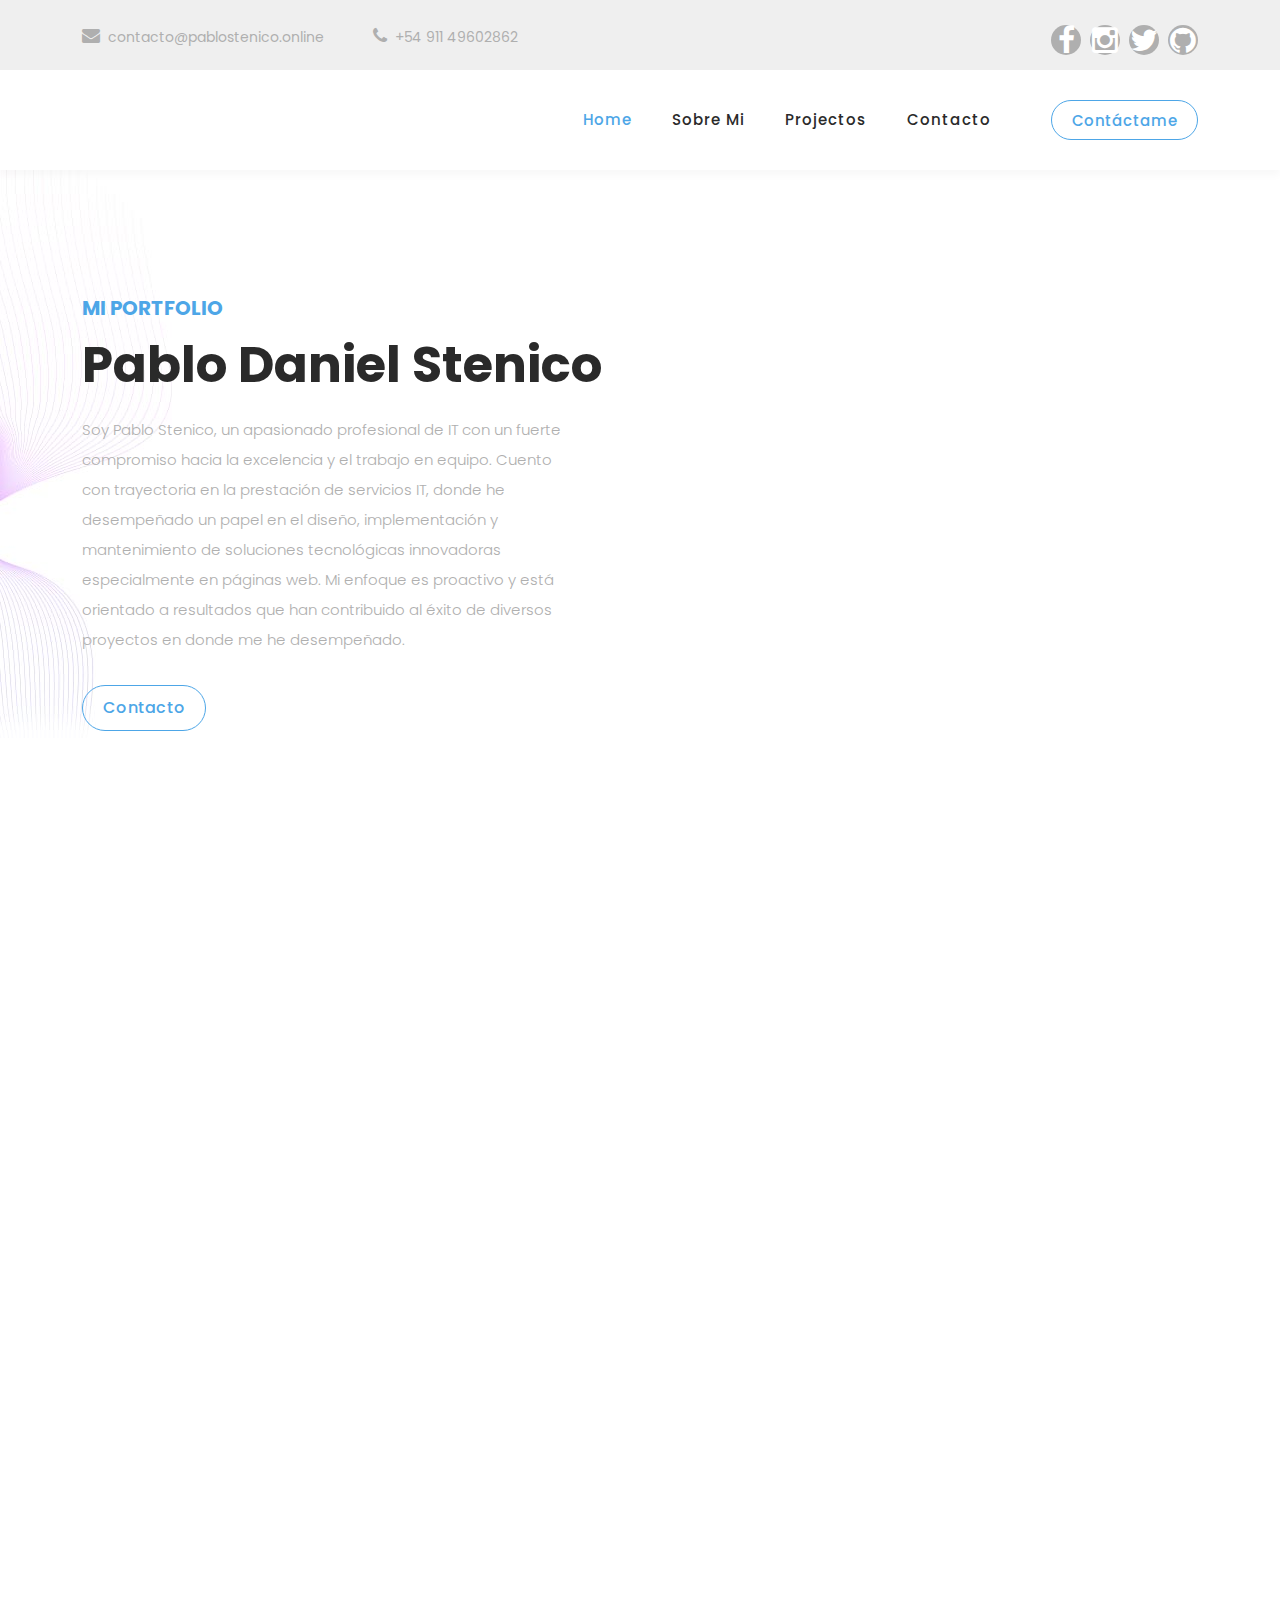
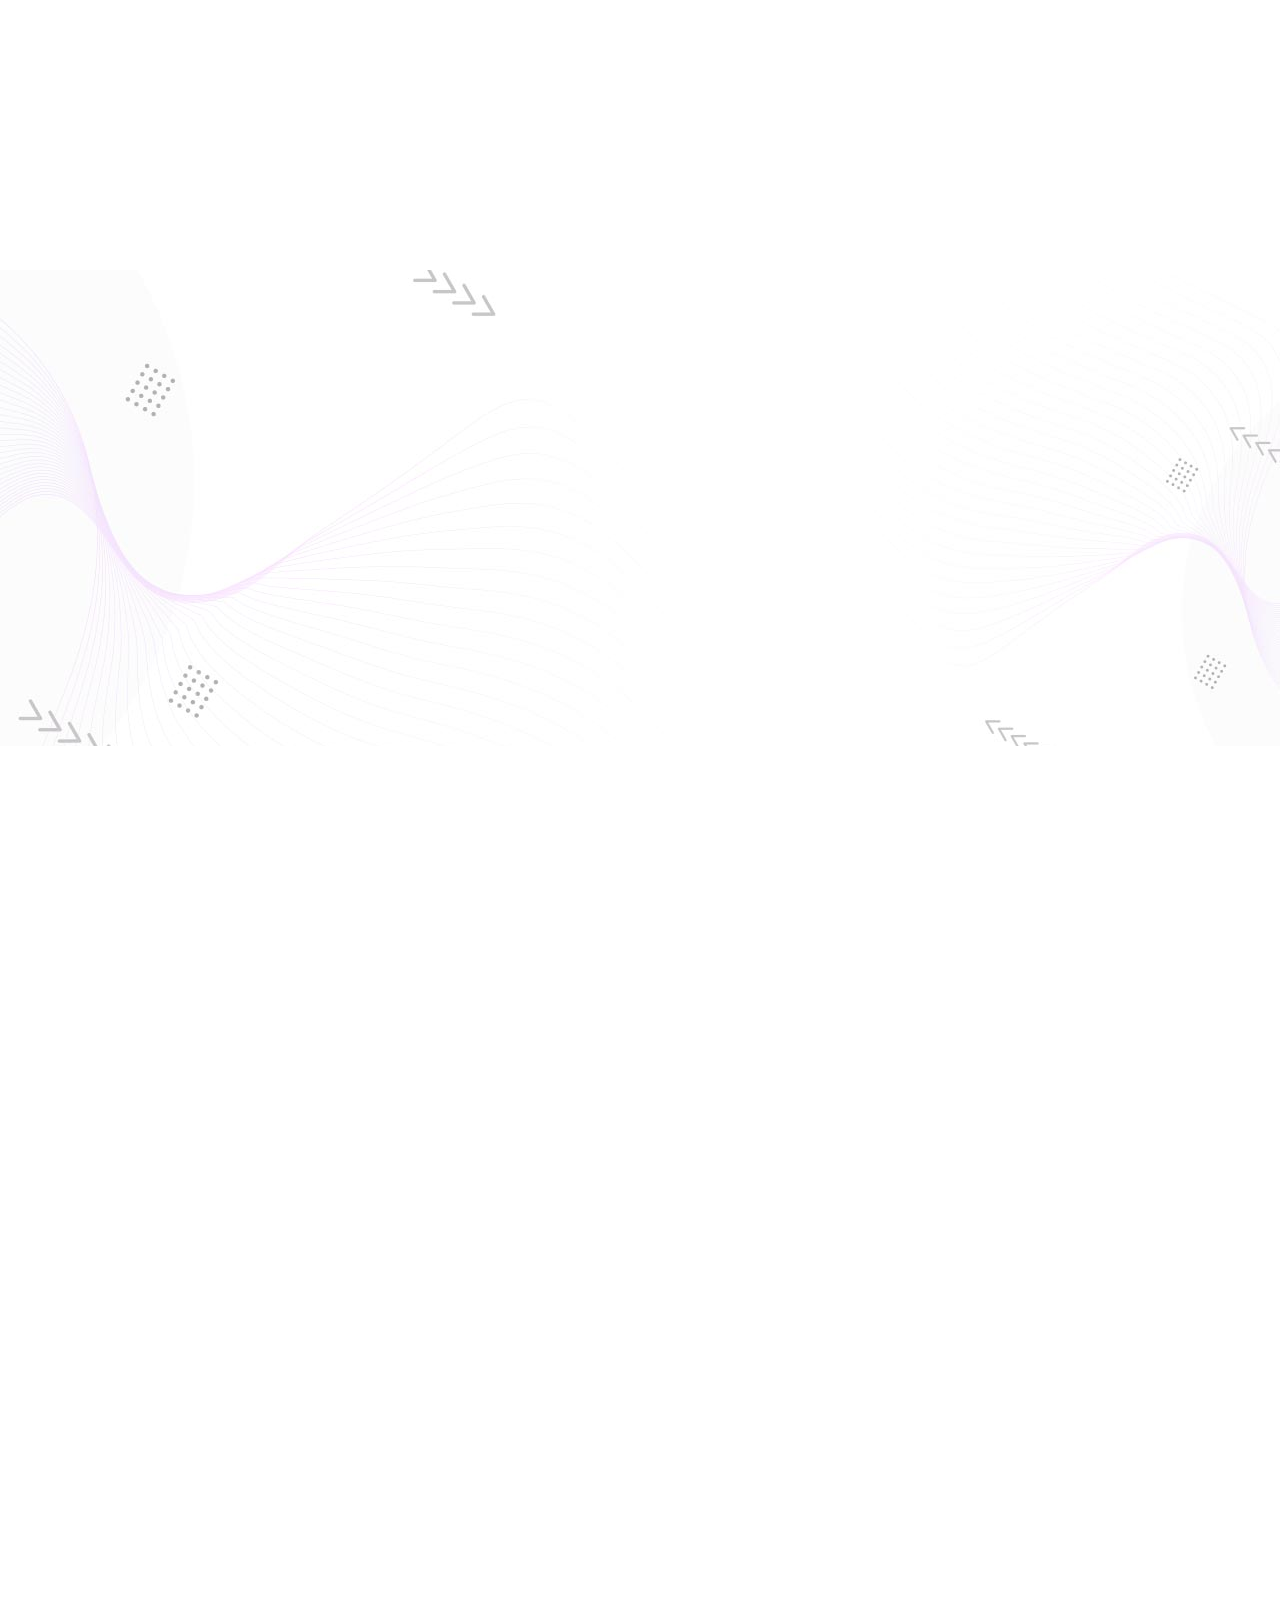
==== index.html @ 7409f614 "Update index.html" ====
<!DOCTYPE html>
<html lang="en">

  <head>

    <meta charset="UTF-8">
    <meta name="viewport" content="width=device-width, initial-scale=1, shrink-to-fit=no">
    <meta name="description" content="">
    <meta name="author" content="">
    <link rel="preconnect" href="https://fonts.googleapis.com">
    <link rel="preconnect" href="https://fonts.gstatic.com" crossorigin>
    <link href="https://fonts.googleapis.com/css2?family=Poppins:wght@100;200;300;400;500;600;700;800;900&display=swap" rel="stylesheet">

    <title>pablostenico.online</title>

    <!-- Bootstrap core CSS -->
    <link href="vendor/bootstrap/css/bootstrap.min.css" rel="stylesheet">


    <!-- Additional CSS Files -->
    <link rel="stylesheet" href="assets/css/fontawesome.css">
    <link rel="stylesheet" href="assets/css/templatemo-digimedia-v3.css">
    <link rel="stylesheet" href="assets/css/animated.css">
    <link rel="stylesheet" href="assets/css/owl.css">
<!--

TemplateMo 568 DigiMedia

https://templatemo.com/tm-568-digimedia

-->
  </head>

<body>

  <!-- ***** Preloader Start ***** -->
  <div id="js-preloader" class="js-preloader">
    <div class="preloader-inner">
      <span class="dot"></span>
      <div class="dots">
        <span></span>
        <span></span>
        <span></span>
      </div>
    </div>
  </div>
  <!-- ***** Preloader End ***** -->

  <!-- Pre-header Starts -->
  <div class="pre-header">
    <div class="container">
      <div class="row">
        <div class="col-lg-8 col-sm-8 col-7">
          <ul class="info">
            <li><a href="#"><i class="fa fa-envelope"></i>contacto@pablostenico.online</a></li>
            <li><a href="#"><i class="fa fa-phone"></i>+54 911 49602862</a></li>
          </ul>
        </div>
        <div class="col-lg-4 col-sm-4 col-5">
          <ul class="social-media">
            <li><a href="https://www.facebook.com/PABLODSTENICO/"><i class="fa fa-facebook"></i></a></li>
            <li><a href="https://www.instagram.com/pablodstenico/"><i class="fa fa-instagram"></i></a></li>
            <li><a href="https://x.com/StenicoPablo"><i class="fa fa-twitter"></i></a></li>
            <li><a href="https://github.com/PDHACK"><i class="fa fa-github"></i></a></li>
          </ul>
        </div>
      </div>
    </div>
  </div>
  <!-- Pre-header End -->

  <!-- ***** Header Area Start ***** -->
  <header class="header-area header-sticky wow slideInDown" data-wow-duration="0.75s" data-wow-delay="0s">
    <div class="container">
      <div class="row">
        <div class="col-12">
          <nav class="main-nav">
            <!-- ***** Logo Start ***** -->
            <a href="index.html" class="logo">
              <img src="" alt="">
            </a>
            <!-- ***** Logo End ***** -->
            <!-- ***** Menu Start ***** -->
            <ul class="nav">
              <li class="scroll-to-section"><a href="#top" class="active">Home</a></li>
              <li class="scroll-to-section"><a href="#about">Sobre mi</a></li>
              <li class="scroll-to-section"><a href="#portfolio">Projectos</a></li>
              <li class="scroll-to-section"><a href="#contact">Contacto</a></li> 
              <li class="scroll-to-section"><div class="border-first-button"><a href="#contact">Contáctame</a></div></li> 
            </ul>        
            <a class='menu-trigger'>
                <span>Menu</span>
            </a>
            <!-- ***** Menu End ***** -->
          </nav>
        </div>
      </div>
    </div>
  </header>
  <!-- ***** Header Area End ***** -->

  <div class="main-banner wow fadeIn" id="top" data-wow-duration="1s" data-wow-delay="0.5s">
    <div class="container">
      <div class="row">
        <div class="col-lg-12">
          <div class="row">
            <div class="col-lg-6 align-self-center">
              <div class="left-content show-up header-text wow fadeInLeft" data-wow-duration="1s" data-wow-delay="1s">
                <div class="row">
                  <div class="col-lg-12">
                    <h6>Mi Portfolio</h6>
                    <h2>Pablo Daniel Stenico</h2>
                    <p>Soy Pablo Stenico, un apasionado profesional de IT con un fuerte compromiso  hacia la excelencia y el trabajo en equipo. 
                      Cuento con trayectoria en la prestación de servicios IT, donde he desempeñado un  papel en el diseño, implementación y mantenimiento de soluciones tecnológicas innovadoras  especialmente en páginas web. Mi enfoque es proactivo y está orientado a resultados que han  contribuido al éxito de diversos proyectos en donde me he desempeñado. </p>
                  </div>
                  <div class="col-lg-12">
                    <div class="border-first-button scroll-to-section">
                      <a href="#contact">Contacto</a>
                    </div>
                  </div>
                </div>
              </div>
            </div>
            <div class="col-lg-6">
              <div class="right-image wow fadeInRight" data-wow-duration="1s" data-wow-delay="0.5s">
                <img src="https://startstenico.com/wp-content/uploads/2025/04/Designer-1.png" alt="">
              </div>
            </div>
          </div>
        </div>
      </div>
    </div>
  </div>

  <div id="about" class="about section">
    <div class="container">
      <div class="row">
        <div class="col-lg-12">
          <div class="row">
            <div class="col-lg-6">
              <div class="about-left-image  wow fadeInLeft" data-wow-duration="1s" data-wow-delay="0.5s">
                <img src="assets/images/about-dec-v3.png" alt="">
              </div>
            </div>
            <div class="col-lg-6 align-self-center  wow fadeInRight" data-wow-duration="1s" data-wow-delay="0.5s">
              <div class="about-right-content">
                <div class="section-heading">
                  <h6>Sobre mi</h6>
                  <h4>Mis Fortalezas <em>son</em></h4>
                  <div class="line-dec"></div>
                </div>
                <p>Me considero un jugador de equipo dedicado y colaborador. Disfruto trabajando en  entornos donde la diversidad de habilidades se combina para lograr objetivos comunes. Creo firmemente en la importancia de la comunicación abierta y la colaboración para  alcanzar el éxito colectivo. </p>
                <div class="row">
                  <div class="col-lg-4 col-sm-4">
                    <div class="skill-item first-skill-item wow fadeIn" data-wow-duration="1s" data-wow-delay="0s">
                      <div class="progress" data-percentage="90">
                        <span class="progress-left">
                          <span class="progress-bar"></span>
                        </span>
                        <span class="progress-right">
                          <span class="progress-bar"></span>
                        </span>
                        <div class="progress-value">
                          <div>
                            99%<br>
                            <span>WordPress</span>
                          </div>
                        </div>
                      </div>
                    </div>
                  </div>
                  <div class="col-lg-4 col-sm-4">
                    <div class="skill-item second-skill-item wow fadeIn" data-wow-duration="1s" data-wow-delay="0s">
                      <div class="progress" data-percentage="80">
                        <span class="progress-left">
                          <span class="progress-bar"></span>
                        </span>
                        <span class="progress-right">
                          <span class="progress-bar"></span>
                        </span>
                        <div class="progress-value">
                          <div>
                            70%<br>
                            <span>Microsoft 365</span>
                          </div>
                        </div>
                      </div>
                    </div>
                  </div>
                  <div class="col-lg-4 col-sm-4">
                    <div class="skill-item third-skill-item wow fadeIn" data-wow-duration="1s" data-wow-delay="0s">
                      <div class="progress" data-percentage="80">
                        <span class="progress-left">
                          <span class="progress-bar"></span>
                        </span>
                        <span class="progress-right">
                          <span class="progress-bar"></span>
                        </span>
                        <div class="progress-value">
                          <div>
                            70%<br>
                            <span>Linux-Windows</span>
                          </div>
                        </div>
                      </div>
                    </div>
                  </div>
                </div> 
              </div>
            </div>
          </div>
        </div>
      </div>
    </div>
  </div>

                <div class="row">
                  <div class="col-lg-4 col-sm-4">
                    <div class="skill-item first-skill-item wow fadeIn" data-wow-duration="1s" data-wow-delay="0s">
                      <div class="progress" data-percentage="90">
                        <span class="progress-left">
                          <span class="progress-bar"></span>
                        </span>
                        <span class="progress-right">
                          <span class="progress-bar"></span>
                        </span>
                        <div class="progress-value">
                          <div>
                            99%<br>
                            <span>WordPress</span>
                          </div>
                        </div>
                      </div>
                    </div>
                  </div>
                  <div class="col-lg-4 col-sm-4">
                    <div class="skill-item second-skill-item wow fadeIn" data-wow-duration="1s" data-wow-delay="0s">
                      <div class="progress" data-percentage="80">
                        <span class="progress-left">
                          <span class="progress-bar"></span>
                        </span>
                        <span class="progress-right">
                          <span class="progress-bar"></span>
                        </span>
                        <div class="progress-value">
                          <div>
                            70%<br>
                            <span>Microsoft 365</span>
                          </div>
                        </div>
                      </div>
                    </div>
                  </div>
                  <div class="col-lg-4 col-sm-4">
                    <div class="skill-item third-skill-item wow fadeIn" data-wow-duration="1s" data-wow-delay="0s">
                      <div class="progress" data-percentage="80">
                        <span class="progress-left">
                          <span class="progress-bar"></span>
                        </span>
                        <span class="progress-right">
                          <span class="progress-bar"></span>
                        </span>
                        <div class="progress-value">
                          <div>
                            70%<br>
                            <span>Linux-Windows</span>
                          </div>
                        </div>
                      </div>
                    </div>
                  </div>
                </div> 
              </div>
            </div>
          </div>
        </div>
      </div>
    </div>
  </div>

      <div class="row">
                  <div class="col-lg-4 col-sm-4">
                    <div class="skill-item first-skill-item wow fadeIn" data-wow-duration="1s" data-wow-delay="0s">
                      <div class="progress" data-percentage="90">
                        <span class="progress-left">
                          <span class="progress-bar"></span>
                        </span>
                        <span class="progress-right">
                          <span class="progress-bar"></span>
                        </span>
                        <div class="progress-value">
                          <div>
                            99%<br>
                            <span>WordPress</span>
                          </div>
                        </div>
                      </div>
                    </div>
                  </div>
                  <div class="col-lg-4 col-sm-4">
                    <div class="skill-item second-skill-item wow fadeIn" data-wow-duration="1s" data-wow-delay="0s">
                      <div class="progress" data-percentage="80">
                        <span class="progress-left">
                          <span class="progress-bar"></span>
                        </span>
                        <span class="progress-right">
                          <span class="progress-bar"></span>
                        </span>
                        <div class="progress-value">
                          <div>
                            70%<br>
                            <span>Microsoft 365</span>
                          </div>
                        </div>
                      </div>
                    </div>
                  </div>
                  <div class="col-lg-4 col-sm-4">
                    <div class="skill-item third-skill-item wow fadeIn" data-wow-duration="1s" data-wow-delay="0s">
                      <div class="progress" data-percentage="80">
                        <span class="progress-left">
                          <span class="progress-bar"></span>
                        </span>
                        <span class="progress-right">
                          <span class="progress-bar"></span>
                        </span>
                        <div class="progress-value">
                          <div>
                            70%<br>
                            <span>Linux-Windows</span>
                          </div>
                        </div>
                      </div>
                    </div>
                  </div>
                </div> 
              </div>
            </div>
          </div>
        </div>
      </div>
    </div>
  </div>
  
  <div id="portfolio" class="our-portfolio section">
    <div class="container">
      <div class="row">
        <div class="col-lg-5">
          <div class="section-heading wow fadeInLeft" data-wow-duration="1s" data-wow-delay="0.3s">
            <h6>Mi Portfolio</h6>
            <h4>Ver mis Proyectos <em>Recientes</em></h4>
            <div class="line-dec"></div>
          </div>
        </div>
      </div>
    </div>
    <div class="container-fluid wow fadeIn" data-wow-duration="1s" data-wow-delay="0.7s">
      <div class="row">
        <div class="col-lg-12">
          <div class="loop owl-carousel">
            <div class="item">
              <a href="https://elalmendro.org.ar/">
                <div class="portfolio-item">
                <div class="thumb">
                  <img src="https://elalmendro.org.ar/wp-content/uploads/2024/08/logo-EL-ALMENDRO-1536x873.png" alt="">
                </div>
                <div class="down-content">
                  <h4>Website</h4>
                  <span>Asociacion Civil</span>
                </div>
              </div>
              </a>  
            </div>
            <div class="item">
              <a href="https://hostone.xyz/">
                <div class="portfolio-item">
                <div class="thumb">
                  <img src="https://hostone.xyz/wp-content/uploads/2024/11/HOST-ONE-1.png" alt="">
                </div>
                <div class="down-content">
                  <h4>Website </h4>
                  <span>Servicios de Hosting</span>
                </div>
              </div>
              </a>  
            </div>
            <div class="item">
              <a href="https://startstenico.online/apachaweb/">
                <div class="portfolio-item">
                <div class="thumb">
                  <img src="https://startstenico.online/apachaweb/wp-content/uploads/2024/07/galeria_Pagina_01-1024x576.png" alt="">
                </div>
                <div class="down-content">
                  <h4>Website </h4>
                  <span>Tienda Virtual</span>
                </div>
              </div>
              </a>  
            </div>
            <div class="item">
              <a href="https://n7audiovisual.com.ar/">
                <div class="portfolio-item">
                <div class="thumb">
                  <img src="https://n7audiovisual.com.ar/wp-content/uploads/2025/02/logo-N7Vestorizado-FONDO-1536x1536.png" alt="">
                </div>
                <div class="down-content">
                  <h4>Website </h4>
                  <span>Eventos Sociales</span>
                </div>
              </div>
              </a>  
            </div>
            <div class="item">
              <a href="https://startstenico.com/">
                <div class="portfolio-item">
                <div class="thumb">
                  <img src="https://startstenico.com/wp-content/uploads/2024/11/STARTSTENICO-2.png" alt="">
                </div>
                <div class="down-content">
                  <h4>Website </h4>
                  <span>Tienda Virtual</span>
                </div>
              </div>
              </a>  
            </div>
          </div>
        </div>
      </div>
    </div>
  </div>
  <div id="contact" class="contact-us section">
    <div class="container">
      <div class="row">
        <div class="col-lg-6 offset-lg-3">
          <div class="section-heading wow fadeIn" data-wow-duration="1s" data-wow-delay="0.5s">
            <h6>Contáctame</h6>
            <h4>Tu consulta es siempre <em>bienvenida</em></h4>
            <div class="line-dec"></div>
          </div>
        </div>
        <div class="col-lg-12 wow fadeInUp" data-wow-duration="0.5s" data-wow-delay="0.25s">
          <form id="contact" action="" method="post">
            <div class="row">
              <div class="col-lg-12">
                <div class="contact-dec">
                  <img src="assets/images/contact-dec-v3.png" alt="">
                </div>
              </div>
              <div class="col-lg-5">
                <div id="map">
                  <iframe src="https://www.google.com/maps/embed?pb=!1m18!1m12!1m3!1d3283.395300800193!2d-58.45884902587971!3d-34.61944949852403!2m3!1f0!2f0!3f0!3m2!1i1024!2i768!4f13.1!3m3!1m2!1s0x95bcca228c86b197%3A0x4401d815d18a0d23!2sAlmte.%20F.J.%20Segu%C3%AD%20475%2C%20C1406BRE%20Cdad.%20Aut%C3%B3noma%20de%20Buenos%20Aires!5e0!3m2!1ses!2sar!4v1743805293878!5m2!1ses!2sar" width="400" height="300" style="border:0;" allowfullscreen="" loading="lazy" referrerpolicy="no-referrer-when-downgrade"></iframe></iframe>
                </div>
              </div>
              <div class="col-lg-7">
                <div class="fill-form">
                  <div class="row">
                    <div class="col-lg-4">
                      <div class="info-post">
                        <div class="icon">
                          <img src="assets/images/phone-icon.png" alt="">
                          <a href="#">+54 911 4960 2862</a>
                        </div>
                      </div>
                    </div>
                    <div class="col-lg-4">
                      <div class="info-post">
                        <div class="icon">
                          <img src="assets/images/email-icon.png" alt="">
                          <a href="mailto:contacto@pablostenico.online">contacto@
                            <br>pablostenico.online</a>
                        </div>
                      </div>
                    </div>
                    <div class="col-lg-4">
                      <div class="info-post">
                        <div class="icon">
                          <img src="assets/images/location-icon.png" alt="">
                          <a href="https://maps.app.goo.gl/oarnZTi8eMYFE1k69">Seguí 475</a>
                        </div>
                      </div>
                    </div>
                  </div>
                </div>
              </div>
            </div>

  <footer>
    <div class="container">
      <div class="row">
        <div class="col-lg-12">
          <p>Copyright © 2025 pablostenico.online All Rights Reserved. 
          <br>Design: <a href="https://hostone.xyz" target="_parent" title="free css templates">HOSTONE.XYZ</a></p>
        </div>
      </div>
    </div>
  </footer>


  <!-- Scripts -->
  <script src="vendor/jquery/jquery.min.js"></script>
  <script src="vendor/bootstrap/js/bootstrap.bundle.min.js"></script>
  <script src="assets/js/owl-carousel.js"></script>
  <script src="assets/js/animation.js"></script>
  <script src="assets/js/imagesloaded.js"></script>
  <script src="assets/js/custom.js"></script>

</body>
</html>
---- assets/css/templatemo-digimedia-v3.css ----
/*

TemplateMo 568 DigiMedia

https://templatemo.com/tm-568-digimedia

*/

/* ---------------------------------------------
Table of contents
------------------------------------------------
01. font & reset css
02. reset
03. global styles
04. header
05. banner
06. features
07. testimonials
08. contact
09. footer
10. preloader
11. search
12. portfolio

--------------------------------------------- */
/* 
---------------------------------------------
font & reset css
--------------------------------------------- 
*/
/* 
---------------------------------------------
reset
--------------------------------------------- 
*/
html, body, div, span, applet, object, iframe, h1, h2, h3, h4, h5, h6, p, blockquote, div
pre, a, abbr, acronym, address, big, cite, code, del, dfn, em, font, img, ins, kbd, q,
s, samp, small, strike, strong, sub, sup, tt, var, b, u, i, center, dl, dt, dd, ol, ul, li,
figure, header, nav, section, article, aside, footer, figcaption {
  margin: 0;
  padding: 0;
  border: 0;
  outline: 0;
}

/* clear fix */
.grid:after {
  content: '';
  display: block;
  clear: both;
}

/* ---- .grid-item ---- */

.grid-sizer,
.grid-item {
  width: 50%;
}

.grid-item {
  float: left;
}

.grid-item img {
  display: block;
  max-width: 100%;
}

.clearfix:after {
  content: ".";
  display: block;
  clear: both;
  visibility: hidden;
  line-height: 0;
  height: 0;
}

.clearfix {
  display: inline-block;
}

html[xmlns] .clearfix {
  display: block;
}

* html .clearfix {
  height: 1%;
}

ul, li {
  padding: 0;
  margin: 0;
  list-style: none;
}

header, nav, section, article, aside, footer, hgroup {
  display: block;
}

* {
  box-sizing: border-box;
}

html, body {
  font-family: 'Poppins', sans-serif;
  font-weight: 400;
  background-color: #fff;
  -ms-text-size-adjust: 100%;
  -webkit-font-smoothing: antialiased;
  -moz-osx-font-smoothing: grayscale;
}

a {
  text-decoration: none !important;
}

h1, h2, h3, h4, h5, h6 {
  margin-top: 0px;
  margin-bottom: 0px;
}

ul {
  margin-bottom: 0px;
}

p {
  font-size: 15px;
  line-height: 30px;
  font-weight: 300;
  color: #afafaf;
}

img {
  width: 100%;
  overflow: hidden;
}

/* 
---------------------------------------------
global styles
--------------------------------------------- 
*/
html,
body {
  background: #fff;
  font-family: 'Poppins', sans-serif;
}

::selection {
  background: #4da6e7;
  color: #fff !important;
}

::-moz-selection {
  background: #4da6e7;
  color: #fff !important;
}

@media (max-width: 991px) {
  html, body {
    overflow-x: hidden;
  }
  .mobile-top-fix {
    margin-top: 30px;
    margin-bottom: 0px;
  }
  .mobile-bottom-fix {
    margin-bottom: 30px;
  }
  .mobile-bottom-fix-big {
    margin-bottom: 60px;
  }
}

.page-section {
  margin-top: 120px;
}

.section-heading {
  position: relative;
  z-index: 2;
}

.section-heading h6 {
  font-size: 15px;
  font-weight: 700;
  color: #4da6e7;
  text-transform: uppercase;
  margin-bottom: 15px;
}

.section-heading h4 {
  color: #2a2a2a;
  font-size: 35px;
  font-weight: 700;
  text-transform: capitalize;
  margin-bottom: 25px;
}

.section-heading h4 em {
  font-style: normal;
  color: #4da6e7;
}

.section-heading .line-dec {
  width: 50px;
  height: 2px;
  background-color: #4da6e7;
}

.border-first-button a {
  display: inline-block !important;
  padding: 10px 20px !important;
  color: #4da6e7 !important;
  border: 1px solid #4da6e7 !important;
  border-radius: 23px;
  font-weight: 500 !important;
  letter-spacing: 0.3px !important;
  transition: all .5s;
}

.border-first-button a:hover {
  background-color: #4da6e7;
  color: #fff !important;
}



/* 
---------------------------------------------
header
--------------------------------------------- 
*/

.pre-header {
  background-color: #efefef;
  height: 70px;
  padding: 25px 0px;
}

.pre-header ul li {
  display: inline-block;
}

.pre-header ul.info li {
  margin-right: 45px;
}

.pre-header ul.info li a {
  color: #afafaf;
  font-size: 14px;
  transition: all .3s;
}

.pre-header ul.info li a:hover {
  color: #4da6e7;
}

.pre-header ul.info li a i {
  font-size: 18px;
  margin-right: 8px;
}

.pre-header ul.social-media {
  text-align: right;
}

.pre-header ul.social-media li {
  margin-left: 5px;
}

.pre-header ul.social-media li a {
  background-color: #afafaf;
  color: #fff;
  display: inline-block;
  width: 30px;
  height: 30px;
  line-height: 30px;
  text-align: center;
  border-radius: 50%;
  font-size: 30px;
  transition: all .3s;
}

.pre-header ul.social-media li a:hover {
  background-color: #4da6e7;
}

.background-header {
  background-color: #fff!important;
  height: 80px!important;
  position: fixed!important;
  top: 0px;
  left: 0px;
  right: 0px;
  box-shadow: 0px 5px 8px rgba(0,0,0,0.03);
}

.background-header .logo,
.background-header .main-nav .nav li a {
  color: #fff;
}

.background-header .main-nav .nav li:hover a {
  color: #4da6e7;
}

.background-header .nav li a.active {
  position: relative;
  color: #fff;
}

.background-header .nav li a.active:after {
  position: absolute;
  width: 100%;
  height: 1px;
  background-color: #4da6e7;
  content: '';
  left: 50%;
  bottom: -20px;
  transform: translateX(-50%);
}

.background-header .nav li:last-child a.active:after {
  background-color: transparent;
}

.header-area {
  background-color: #fff;
  box-shadow: 0px 5px 8px rgba(0,0,0,0.03);
  position: absolute;
  left: 0px;
  right: 0px;
  z-index: 100;
  height: 100px;
  -webkit-transition: all .5s ease 0s;
  -moz-transition: all .5s ease 0s;
  -o-transition: all .5s ease 0s;
  transition: all .5s ease 0s;
}

.header-area .main-nav {
  min-height: 80px;
  background: transparent;
}

.header-area .main-nav .logo {
  float: left;
  -webkit-transition: all 0.3s ease 0s;
  -moz-transition: all 0.3s ease 0s;
  -o-transition: all 0.3s ease 0s;
  transition: all 0.3s ease 0s;
}

.header-area .main-nav .logo {
    line-height: 100px;
    float: left;
    -webkit-transition: all 0.3s ease 0s;
    -moz-transition: all 0.3s ease 0s;
    -o-transition: all 0.3s ease 0s;
    transition: all 0.3s ease 0s;
}

.background-header .main-nav .logo {
  line-height: 80px;
}

.background-header .main-nav .nav {
  margin-top: 20px !important;
}

.header-area .main-nav .nav {
  float: right;
  margin-top: 30px;
  margin-right: 0px;
  background-color: transparent;
  -webkit-transition: all 0.3s ease 0s;
  -moz-transition: all 0.3s ease 0s;
  -o-transition: all 0.3s ease 0s;
  transition: all 0.3s ease 0s;
  position: relative;
  z-index: 999;
}

.header-area .main-nav .nav li {
  padding-left: 20px;
  padding-right: 20px;
}

.header-area .main-nav .nav li:last-child {
  padding-right: 0px;
  padding-left: 40px;
}

.header-area .main-nav .nav li:last-child a ,
.background-header .main-nav .nav li:last-child a {
  padding: 0px 20px !important;
  font-weight: 400;
}

.header-area .main-nav .nav li:last-child a:hover ,
.background-header .main-nav .nav li:last-child a:hover {
  color: #fff !important;
}

.header-area .main-nav .nav li a {
  display: block;
  font-weight: 500;
  font-size: 15px;
  color: #2a2a2a;
  text-transform: capitalize;
  -webkit-transition: all 0.3s ease 0s;
  -moz-transition: all 0.3s ease 0s;
  -o-transition: all 0.3s ease 0s;
  transition: all 0.3s ease 0s;
  height: 40px;
  line-height: 40px;
  border: transparent;
  letter-spacing: 1px;
}

.header-area .main-nav .nav li:hover a,
.header-area .main-nav .nav li a.active {
  color: #4da6e7!important;
}

.background-header .main-nav .nav li:hover a,
.background-header .main-nav .nav li a.active {
  color: #4da6e7!important;
  opacity: 1;
}

.header-area .main-nav .nav li.submenu {
  position: relative;
  padding-right: 30px;
}

.header-area .main-nav .nav li.submenu:after {
  font-family: FontAwesome;
  content: "\f107";
  font-size: 12px;
  color: #2a2a2a;
  position: absolute;
  right: 18px;
  top: 12px;
}

.background-header .main-nav .nav li.submenu:after {
  color: #2a2a2a;
}

.header-area .main-nav .nav li.submenu ul {
  position: absolute;
  width: 200px;
  box-shadow: 0 2px 28px 0 rgba(0, 0, 0, 0.06);
  overflow: hidden;
  top: 50px;
  opacity: 0;
  transform: translateY(+2em);
  visibility: hidden;
  z-index: -1;
  transition: all 0.3s ease-in-out 0s, visibility 0s linear 0.3s, z-index 0s linear 0.01s;
}

.header-area .main-nav .nav li.submenu ul li {
  margin-left: 0px;
  padding-left: 0px;
  padding-right: 0px;
}

.header-area .main-nav .nav li.submenu ul li a {
  opacity: 1;
  display: block;
  background: #f7f7f7;
  color: #2a2a2a!important;
  padding-left: 20px;
  height: 40px;
  line-height: 40px;
  -webkit-transition: all 0.3s ease 0s;
  -moz-transition: all 0.3s ease 0s;
  -o-transition: all 0.3s ease 0s;
  transition: all 0.3s ease 0s;
  position: relative;
  font-size: 13px;
  font-weight: 400;
  border-bottom: 1px solid #eee;
}

.header-area .main-nav .nav li.submenu ul li a:hover {
  background: #fff;
  color: #4da6e7!important;
  padding-left: 25px;
}

.header-area .main-nav .nav li.submenu ul li a:hover:before {
  width: 3px;
}

.header-area .main-nav .nav li.submenu:hover ul {
  visibility: visible;
  opacity: 1;
  z-index: 1;
  transform: translateY(0%);
  transition-delay: 0s, 0s, 0.3s;
}

.header-area .main-nav .menu-trigger {
  cursor: pointer;
  display: block;
  position: absolute;
  top: 33px;
  width: 32px;
  height: 40px;
  text-indent: -9999em;
  z-index: 99;
  right: 40px;
  display: none;
}

.background-header .main-nav .menu-trigger {
  top: 23px;
}

.header-area .main-nav .menu-trigger span,
.header-area .main-nav .menu-trigger span:before,
.header-area .main-nav .menu-trigger span:after {
  -moz-transition: all 0.4s;
  -o-transition: all 0.4s;
  -webkit-transition: all 0.4s;
  transition: all 0.4s;
  background-color: #2a2a2a;
  display: block;
  position: absolute;
  width: 30px;
  height: 2px;
  left: 0;
}

.background-header .main-nav .menu-trigger span,
.background-header .main-nav .menu-trigger span:before,
.background-header .main-nav .menu-trigger span:after {
  background-color: #2a2a2a;
}

.header-area .main-nav .menu-trigger span:before,
.header-area .main-nav .menu-trigger span:after {
  -moz-transition: all 0.4s;
  -o-transition: all 0.4s;
  -webkit-transition: all 0.4s;
  transition: all 0.4s;
  background-color: #2a2a2a;
  display: block;
  position: absolute;
  width: 30px;
  height: 2px;
  left: 0;
  width: 75%;
}

.background-header .main-nav .menu-trigger span:before,
.background-header .main-nav .menu-trigger span:after {
  background-color: #2a2a2a;
}

.header-area .main-nav .menu-trigger span:before,
.header-area .main-nav .menu-trigger span:after {
  content: "";
}

.header-area .main-nav .menu-trigger span {
  top: 16px;
}

.header-area .main-nav .menu-trigger span:before {
  -moz-transform-origin: 33% 100%;
  -ms-transform-origin: 33% 100%;
  -webkit-transform-origin: 33% 100%;
  transform-origin: 33% 100%;
  top: -10px;
  z-index: 10;
}

.header-area .main-nav .menu-trigger span:after {
  -moz-transform-origin: 33% 0;
  -ms-transform-origin: 33% 0;
  -webkit-transform-origin: 33% 0;
  transform-origin: 33% 0;
  top: 10px;
}

.header-area .main-nav .menu-trigger.active span,
.header-area .main-nav .menu-trigger.active span:before,
.header-area .main-nav .menu-trigger.active span:after {
  background-color: transparent;
  width: 100%;
}

.header-area .main-nav .menu-trigger.active span:before {
  -moz-transform: translateY(6px) translateX(1px) rotate(45deg);
  -ms-transform: translateY(6px) translateX(1px) rotate(45deg);
  -webkit-transform: translateY(6px) translateX(1px) rotate(45deg);
  transform: translateY(6px) translateX(1px) rotate(45deg);
  background-color: #2a2a2a;
}

.background-header .main-nav .menu-trigger.active span:before {
  background-color: #2a2a2a;
}

.header-area .main-nav .menu-trigger.active span:after {
  -moz-transform: translateY(-6px) translateX(1px) rotate(-45deg);
  -ms-transform: translateY(-6px) translateX(1px) rotate(-45deg);
  -webkit-transform: translateY(-6px) translateX(1px) rotate(-45deg);
  transform: translateY(-6px) translateX(1px) rotate(-45deg);
  background-color: #2a2a2a;
}

.background-header .main-nav .menu-trigger.active span:after {
  background-color: #2a2a2a;
}

.header-area.header-sticky {
  min-height: 80px;
}

.header-area .nav {
  margin-top: 30px;
}

.header-area.header-sticky .nav li a.active {
  color: #4da6e7;
}

@media (max-width: 1200px) {
  .header-area .main-nav .nav li {
    padding-left: 12px;
    padding-right: 12px;
  }
  .header-area .main-nav:before {
    display: none;
  }
}

@media (max-width: 992px) {
  .header-area .main-nav .nav li:last-child  ,
  .background-header .main-nav .nav li:last-child {
    display: none;
  }
  .header-area .main-nav .nav li:nth-child(6),
  .background-header .main-nav .nav li:nth-child(6) {
    padding-right: 0px;
  }
  .background-header .nav li a.active:after {
    display: none;
  }
}

@media (max-width: 767px) {
  .pre-header ul.info li:last-child {
    display: none;
  }
  .background-header .main-nav .nav {
    margin-top: 80px !important;
  }
  .header-area .main-nav .logo {
    color: #1e1e1e;
  }
  .header-area.header-sticky .nav li a:hover,
  .header-area.header-sticky .nav li a.active {
    color: #4da6e7!important;
    opacity: 1;
  }
  .header-area.header-sticky .nav li.search-icon a {
    width: 100%;
  }
  .header-area {
    background-color: #fff;
    padding: 0px 15px;
    height: 100px;
    box-shadow: none;
    text-align: center;
    box-shadow: 0px 5px 8px rgba(0,0,0,0.03);
  }
  .header-area .container {
    padding: 0px;
  }
  .header-area .logo {
    margin-left: 30px;
  }
  .header-area .menu-trigger {
    display: block !important;
  }
  .header-area .main-nav {
    overflow: hidden;
  }
  .header-area .main-nav .nav {
    float: none;
    width: 100%;
    display: none;
    -webkit-transition: all 0s ease 0s;
    -moz-transition: all 0s ease 0s;
    -o-transition: all 0s ease 0s;
    transition: all 0s ease 0s;
    margin-left: 0px;
  }
  .background-header .nav {
    margin-top: 80px;
  }
  .header-area .main-nav .nav li:first-child {
    border-top: 1px solid #eee;
  }
  .header-area.header-sticky .nav {
    margin-top: 100px;
  }
  .header-area .main-nav .nav li {
    width: 100%;
    background: #fff;
    border-bottom: 1px solid #e7e7e7;
    padding-left: 0px !important;
    padding-right: 0px !important;
  }
  .header-area .main-nav .nav li a {
    height: 50px !important;
    line-height: 50px !important;
    padding: 0px !important;
    border: none !important;
    background: #f7f7f7 !important;
    color: #191a20 !important;
  }
  .header-area .main-nav .nav li a:hover {
    background: #eee !important;
    color: #4da6e7!important;
  }
  .header-area .main-nav .nav li.submenu ul {
    position: relative;
    visibility: inherit;
    opacity: 1;
    z-index: 1;
    transform: translateY(0%);
    transition-delay: 0s, 0s, 0.3s;
    top: 0px;
    width: 100%;
    box-shadow: none;
    height: 0px;
  }
  .header-area .main-nav .nav li.submenu ul li a {
    font-size: 12px;
    font-weight: 400;
  }
  .header-area .main-nav .nav li.submenu ul li a:hover:before {
    width: 0px;
  }
  .header-area .main-nav .nav li.submenu ul.active {
    height: auto !important;
  }
  .header-area .main-nav .nav li.submenu:after {
    color: #3B566E;
    right: 25px;
    font-size: 14px;
    top: 15px;
  }
  .header-area .main-nav .nav li.submenu:hover ul, .header-area .main-nav .nav li.submenu:focus ul {
    height: 0px;
  }
}

@media (min-width: 767px) {
  .header-area .main-nav .nav {
    display: flex !important;
  }
}

/* 
---------------------------------------------
preloader
--------------------------------------------- 
*/

.js-preloader {
    position: fixed;
    top: 0;
    left: 0;
    right: 0;
    bottom: 0;
    background-color: #fff;
    display: -webkit-box;
    display: flex;
    -webkit-box-align: center;
    align-items: center;
    -webkit-box-pack: center;
    justify-content: center;
    opacity: 1;
    visibility: visible;
    z-index: 9999;
    -webkit-transition: opacity 0.25s ease;
    transition: opacity 0.25s ease;
}

.js-preloader.loaded {
    opacity: 0;
    visibility: hidden;
    pointer-events: none;
}

@-webkit-keyframes dot {
    50% {
        -webkit-transform: translateX(96px);
        transform: translateX(96px);
    }
}

@keyframes dot {
    50% {
        -webkit-transform: translateX(96px);
        transform: translateX(96px);
    }
}

@-webkit-keyframes dots {
    50% {
        -webkit-transform: translateX(-31px);
        transform: translateX(-31px);
    }
}

@keyframes dots {
    50% {
        -webkit-transform: translateX(-31px);
        transform: translateX(-31px);
    }
}

.preloader-inner {
    position: relative;
    width: 142px;
    height: 40px;
    background: #fff;
}

.preloader-inner .dot {
    position: absolute;
    width: 16px;
    height: 16px;
    top: 12px;
    left: 15px;
    background: #4da6e7;
    border-radius: 50%;
    -webkit-transform: translateX(0);
    transform: translateX(0);
    -webkit-animation: dot 2.8s infinite;
    animation: dot 2.8s infinite;
}

.preloader-inner .dots {
    -webkit-transform: translateX(0);
    transform: translateX(0);
    margin-top: 12px;
    margin-left: 31px;
    -webkit-animation: dots 2.8s infinite;
    animation: dots 2.8s infinite;
}

.preloader-inner .dots span {
    display: block;
    float: left;
    width: 16px;
    height: 16px;
    margin-left: 16px;
    background: #4da6e7;
    border-radius: 50%;
}



/* 
---------------------------------------------
Banner Style
--------------------------------------------- 
*/

.main-banner {
  background-repeat: no-repeat;
  background-position: center center;
  background-size: cover;
  padding: 226px 0px 120px 0px;
  position: relative;
  overflow: hidden;
}

.main-banner:after {
  content: '';
  background-image: url(../images/slider-left-dec.jpg);
  background-repeat: no-repeat;
  position: absolute;
  left: 0;
  top: 60px;
  width: 262px;
  height: 625px;
  z-index: 1;
}

.main-banner:before {
  content: '';
  background-image: url(../images/slider-right-dec.jpg);
  background-repeat: no-repeat;
  position: absolute;
  right: 0;
  top: 60px;
  width: 1159px;
  height: 797px;
  z-index: -1;
}

.main-banner .left-content {
  margin-right: 15px;
}

.main-banner .left-content h6 {
  text-transform: capitalize;
  font-size: 20px;
  font-weight: 700;
  color: #4da6e7;
  margin-bottom: 15px;
  text-transform: uppercase;
}

.main-banner .left-content h2 {
  z-index: 2;
  position: relative;
  font-weight: 700;
  font-size: 50px;
  color: #2a2a2a;
  margin-bottom: 20px;
}

.main-banner .left-content p {
  margin-bottom: 30px;
  margin-right: 45px;
}

.main-banner .right-image {
  text-align: right;
  position: relative;
  z-index: 20;
}

.main-banner .right-image img {
  max-width: 593px;
}



/* 
---------------------------------------------
About Style
--------------------------------------------- 
*/

#about {
  padding-top: 130px;
}

.about-left-image img {
  margin-right: 45px;
}

.about-right-content p {
  margin-top: 30px;
  margin-bottom: 45px;
}

.skills-content {
  position: relative;
  z-index: 1;
  margin-top: -50px;
  background-color: #f5f5f5;
  border-bottom-right-radius: 50px;
  border-bottom-left-radius: 50px;
  padding: 110px 0px 50px 0px;
}

.skill-item {
  text-align: center;
}

.progress {
  width: 150px;
  height: 150px;
  line-height: 150px;
  background: none;
  margin: 0 auto;
  box-shadow: none;
  position: relative;
}
.progress:after {
  content: "";
  width: 100%;
  height: 100%;
  border-radius: 50%;
  border: 5px solid #fff;
  position: absolute;
  top: 0;
  left: 0;
}
.progress > span {
  width: 50%;
  height: 100%;
  overflow: hidden;
  position: absolute;
  top: 0;
  z-index: 1;
}
.progress .progress-left {
  left: 0;
}
.progress .progress-bar {
  width: 100%;
  height: 100%;
  background: none;
  border-width: 5px;
  border-style: solid;
  position: absolute;
  top: 0;
  border-color: #fd6a54;
}

.first-skill-item .progress .progress-bar {
  border-color: #4da6e7;
}

.second-skill-item .progress .progress-bar {
  border-color: #726ae3;
}

.third-skill-item .progress .progress-bar {
  border-color: #f58b56;
}

.progress .progress-left .progress-bar {
  left: 100%;
  border-top-right-radius: 75px;
  border-bottom-right-radius: 75px;
  border-left: 0;
  -webkit-transform-origin: center left;
  transform-origin: center left;
}
.progress .progress-right {
  right: 0;
}
.progress .progress-right .progress-bar {
  left: -100%;
  border-top-left-radius: 75px;
  border-bottom-left-radius: 75px;
  border-right: 0;
  -webkit-transform-origin: center right;
  transform-origin: center right;
}
.progress .progress-value {
  text-align: center;
  color: #2a2a2a;
  display: flex;
  width: 100%;
  border-radius: 50%;
  font-size: 35px;
  text-align: center;
  line-height: 25px;
  align-items: center;
  justify-content: center;
  height: 100%;
  font-weight: 700;
}
.progress .progress-value div {
  margin-top: 10px;
}
.progress .progress-value span {
  font-size: 18px;
  text-transform: none;
  color: #afafaf;
  font-weight: 300;
}

/* This for loop creates the  necessary css animation names 
Due to the split circle of progress-left and progress right, we must use the animations on each side. 
*/
.progress[data-percentage="10"] .progress-right .progress-bar {
  animation: loading-1 1.5s linear forwards;
}
.progress[data-percentage="10"] .progress-left .progress-bar {
  animation: 0;
}

.progress[data-percentage="20"] .progress-right .progress-bar {
  animation: loading-2 1.5s linear forwards;
}
.progress[data-percentage="20"] .progress-left .progress-bar {
  animation: 0;
}

.progress[data-percentage="30"] .progress-right .progress-bar {
  animation: loading-3 1.5s linear forwards;
}
.progress[data-percentage="30"] .progress-left .progress-bar {
  animation: 0;
}

.progress[data-percentage="40"] .progress-right .progress-bar {
  animation: loading-4 1.5s linear forwards;
}
.progress[data-percentage="40"] .progress-left .progress-bar {
  animation: 0;
}

.progress[data-percentage="50"] .progress-right .progress-bar {
  animation: loading-5 1.5s linear forwards;
}
.progress[data-percentage="50"] .progress-left .progress-bar {
  animation: 0;
}

.progress[data-percentage="60"] .progress-right .progress-bar {
  animation: loading-5 1.5s linear forwards;
}
.progress[data-percentage="60"] .progress-left .progress-bar {
  animation: loading-1 1.5s linear forwards 1.5s;
}

.progress[data-percentage="70"] .progress-right .progress-bar {
  animation: loading-5 1.5s linear forwards;
}
.progress[data-percentage="70"] .progress-left .progress-bar {
  animation: loading-2 1.5s linear forwards 1.5s;
}

.progress[data-percentage="80"] .progress-right .progress-bar {
  animation: loading-5 1.5s linear forwards;
}
.progress[data-percentage="80"] .progress-left .progress-bar {
  animation: loading-3 1.5s linear forwards 1.5s;
}

.progress[data-percentage="90"] .progress-right .progress-bar {
  animation: loading-5 1.5s linear forwards;
}
.progress[data-percentage="90"] .progress-left .progress-bar {
  animation: loading-4 1.5s linear forwards 1.5s;
}

.progress[data-percentage="100"] .progress-right .progress-bar {
  animation: loading-5 1.5s linear forwards;
}
.progress[data-percentage="100"] .progress-left .progress-bar {
  animation: loading-5 1.5s linear forwards 1.5s;
}

@keyframes loading-1 {
  0% {
    -webkit-transform: rotate(0deg);
    transform: rotate(0deg);
  }
  100% {
    -webkit-transform: rotate(36);
    transform: rotate(36deg);
  }
}
@keyframes loading-2 {
  0% {
    -webkit-transform: rotate(0deg);
    transform: rotate(0deg);
  }
  100% {
    -webkit-transform: rotate(72);
    transform: rotate(72deg);
  }
}
@keyframes loading-3 {
  0% {
    -webkit-transform: rotate(0deg);
    transform: rotate(0deg);
  }
  100% {
    -webkit-transform: rotate(108);
    transform: rotate(108deg);
  }
}
@keyframes loading-4 {
  0% {
    -webkit-transform: rotate(0deg);
    transform: rotate(0deg);
  }
  100% {
    -webkit-transform: rotate(144);
    transform: rotate(144deg);
  }
}
@keyframes loading-5 {
  0% {
    -webkit-transform: rotate(0deg);
    transform: rotate(0deg);
  }
  100% {
    -webkit-transform: rotate(180);
    transform: rotate(180deg);
  }
}
.progress {
  margin-bottom: 1em;
}

/* 
---------------------------------------------
Services Style
--------------------------------------------- 
*/

.services {
  padding-top: 130px;
  position: relative;
}

.services:after {
  content: '';
  background-image: url(../images/services-left-dec.jpg);
  background-repeat: no-repeat;
  position: absolute;
  left: 0;
  top: 0px;
  width: 786px;
  height: 1217px;
  z-index: 0;
}

.services:before {
  content: '';
  background-image: url(../images/services-right-dec.jpg);
  background-repeat: no-repeat;
  position: absolute;
  right: 0;
  top: 400px;
  width: 161px;
  height: 413px;
  z-index: 0;
}

.services .section-heading {
  text-align: center;
  margin-bottom: 80px;
}

.services .section-heading .line-dec {
  margin: 0 auto;
}

.services .naccs {
  position: relative;
  z-index: 1;
}

.services .icon {
  display: block;
  text-align: center;
  margin: 0 auto;
}

.services .naccs .menu div h4 {
  color: #fff;
  font-size: 15px;
  font-weight: 400;
  width: 100%;
}

.services .icon img {
  margin-bottom: 10px;
  max-width: 60px;
  min-width: 60px;
}

.services .naccs .menu {
  text-align: center;
  margin-bottom: 30px;
}

.services .naccs .menu div {
  color: #2a2a2a;
  margin: 0px;
  width: 15%;
  font-size: 20px;
  font-weight: 700;
  display: inline-block;
  text-align: center;
  cursor: pointer;
  position: relative;
  border-radius: 15px;
  transition: 1s all cubic-bezier(0.075, 0.82, 0.165, 1);
}

.services .naccs .menu div .thumb {
  display: inline-block;
  width: 100%;
  padding: 30px 0px;
  background-color: #fff;
}

.services .naccs .menu div.active {
  box-shadow: 0px 0px 15px rgba(0,0,0,0.1);
}

.services ul.nacc {
  height: 100% !important;
  position: relative;
  min-height: 100%;
  list-style: none;
  margin: 0;
  padding: 0;
  transition: 0.5s all cubic-bezier(0.075, 0.82, 0.165, 1);
}

.services ul.nacc li {
  opacity: 0;
  transform: translateX(-50px);
  position: absolute;
  list-style: none;
  transition: 1s all cubic-bezier(0.075, 0.82, 0.165, 1);
}

.services ul.nacc li.active {
  transition-delay: 0.3s;
  position: relative;
  z-index: 2;
  opacity: 1;
  transform: translateX(0px);
  box-shadow: 0px 0px 15px rgba(0,0,0,0.1);
  background-color: #fff;
  border-radius: 15px;
  padding: 80px 120px 50px 120px;
}

.services ul.nacc li {
  width: 100%;
}

.services ul.nacc li .right-image img {
  max-width: 420px;
  float: right;
}

.services .nacc .thumb h4 {
  color: #2a2a2a;
  font-size: 20px;
  font-weight: 700;
  line-height: 35px;
  margin-bottom: 25px;
}

.services .nacc .thumb .main-white-button {
  text-align: right;
  margin-top: 40px;
}

.services .nacc .thumb .main-white-button a {
  background-color: #8d99af;
  color: #fff;
}

.services .nacc .thumb .main-white-button a i {
  background-color: #fff;
  color: #8d99af;
}

.services .left-text h4 {
  font-size: 20px;
  font-weight: 700;
  color: #4da6e7 !important;
}

.services .left-text p {
  margin-bottom: 30px;
}

.nacc .ticks-list span {
  display: inline-block;
  opacity: 1;
  margin-right: 45px;
  margin-bottom: 20px;
  font-size: 15px;
  font-weight: 400;
}



/* 
---------------------------------------------
Free Quote
--------------------------------------------- 
*/

.free-quote {
  background-image: url(../images/quote-bg-v3.jpg);
  background-repeat: no-repeat;
  background-position: center center;
  background-size: cover;
  padding: 120px 0px;
  text-align: center;
  position: relative;
  z-index: 2;
  margin-top: 130px;
}

.free-quote .section-heading {
  margin-bottom: 60px;
}

.free-quote .section-heading h6,
.free-quote .section-heading h4 {
  color: #fff;
}

.free-quote .section-heading .line-dec {
  margin: 0 auto;
  background-color: #fff;
}

.free-quote form {
  background-color: #fff;
  display: inline-block;
  width: 100%;
  min-height: 80px;
  border-radius: 40px;
  position: relative;
  z-index: 1;
}

.free-quote form input {
  width: 100%;
  margin-top: 20px;
  margin-left: 30px;
  color: #afafaf;
  font-weight: 400;
  font-size: 15px;
  height: 40px;
  background-color: transparent;
  border-bottom: 1px solid #eee;
  border-top: none;
  border-left: none;
  border-right: none;
  position: relative;
  z-index: 2;
  outline: none;
}

.free-quote form button {
  width: 100%;
  height: 80px;
  border-top-right-radius: 40px;
  border-bottom-right-radius: 40px;
  outline: none;
  border: none;
  margin-left: 30px;
  background-color: #4da6e7;
  font-size: 15px;
  color: #fff;
}


/* 
---------------------------------------------
Portfolio
--------------------------------------------- 
*/

.our-portfolio {
  padding-top: 130px;
  overflow: hidden;
  position: relative;
}

.our-portfolio:before {
  content: '';
  background-image: url(../images/portfolio-right-dec.jpg);
  background-repeat: no-repeat;
  position: absolute;
  right: 0;
  top: 0px;
  width: 414px;
  height: 861px;
  z-index: 1;
}

.our-portfolio:after {
  content: '';
  background-image: url(../images/portfolio-left-dec.jpg);
  background-repeat: no-repeat;
  position: absolute;
  left: 0;
  top: 0px;
  width: 677px;
  height: 759px;
  z-index: 1;
}

.our-portfolio .section-heading {
  margin-bottom: 80px;
}

.our-portfolio .container-fluid {
  padding-right: 15px;
  padding-left: 15px;
  position: relative;
  z-index: 2;
}

.our-portfolio .item {
  position: relative;
  z-index: 222;
}

.portfolio-item {
  border-radius: 25px;
  box-shadow: 0px 0px 15px rgba(0,0,0,0.1);
  margin: 15px;
}

.portfolio-item .thumb {
  position: relative;
  border-radius: 50px;
}

.portfolio-item:hover .down-content h4,
.portfolio-item:hover .down-content span {
  color: #4da6e7;
}

.portfolio-item .thumb img {
  border-top-right-radius: 23px;
  border-top-left-radius: 23px;
  overflow: hidden;
}

.portfolio-item .down-content {
  background-color: #fff;
  text-align: center;
  padding: 18px 0px;
  border-bottom-right-radius: 23px;
  border-bottom-left-radius: 23px;
}

.portfolio-item .down-content h4 {
  font-size: 20px;
  font-weight: 700;
  color: #2a2a2a;
  margin-bottom: 8px;
  transition: all .3s;
}

.portfolio-item .down-content span {
  font-size: 15px;
  color: #afafaf;
  transition: all .3s;
}

.our-portfolio .owl-nav {
  display: inline-block!important;
  position: absolute;
  top: -125px;
  right: 15%;
  max-width: 1320px;
}

.our-portfolio .owl-nav .owl-next {
  margin-left: 10px;
}

.our-portfolio .owl-nav span {
  width: 46px;
  height: 46px;
  display: inline-block;
  text-align: center;
  line-height: 46px;
  font-size: 30px;
  background-color: #eee;
  border-radius: 50%;
  color: #fff;
  transition: all 0.5s;
}

.our-portfolio .owl-nav span:hover {
  color: #fff;
  background-color: #4da6e7;
}


/* 
---------------------------------------------
Blog
--------------------------------------------- 
*/

.blog:before {
  content: '';
  background-image: url(../images/blog-left-dec.jpg);
  background-repeat: no-repeat;
  position: absolute;
  left: 0;
  top: 0px;
  width: 961px;
  height: 1020px;
  z-index: 0;
}

.blog {
  position: relative;
  padding-top: 130px;
}

.blog .section-heading {
  text-align: center;
  margin-bottom: 80px;
}

.blog .section-heading .line-dec {
  margin: 0 auto;
}

.blog-post {
  box-shadow: 0px 0px 15px rgba(0,0,0,0.1);
  border-radius: 25px;
  position: relative;
  z-index: 2;
}

.show-up {
  position: relative;
  z-index: 222;
}

.blog-post .thumb img {
  border-top-right-radius: 23px;
  border-top-left-radius: 23px;
}

.blog-post .down-content {
  border-bottom-right-radius: 23px;
  border-bottom-left-radius: 23px;
  background-color: #fff;
  padding: 30px;
}

.blog-post .down-content span.category {
  font-size: 15px;
  color: #fff;
  padding: 8px 12px;
  background-color: #4da6e7;
  border-radius: 18px;
  display: inline-block;
}

.blog-post .down-content span.date {
  font-size: 15px;
  color: #afafaf;
  text-align: right;
  float: right;
  margin-top: 4px;
}

.blog-post .down-content h4 {
  font-size: 20px;
  font-weight: 700;
  color: #2a2a2a;
  margin-top: 20px;
  margin-bottom: 20px;
  line-height: 30px;
}

.blog-post .down-content p {
  margin-bottom: 30px;
}

.blog-post .down-content span.author {
  font-size: 15px;
  color: #2a2a2a;
}

.blog-post .down-content span.author img {
  max-width: 56px;
  border-radius: 50%;
  margin-right: 15px;
}

.blog-post .down-content .border-first-button {
  display: inline-block;
  float: right;
}

.blog-posts {
  margin-left: 30px;
}

.post-item {
  margin-bottom: 62px;
}

.last-post-item {
  margin-bottom: 0px;
}

.post-item .thumb {
  display: inline-block;
  float: left;
  margin-right: 30px;
}

.post-item .thumb img {
  border-radius: 23px;
  display: inline-block;
}

.post-item .right-content {
  padding-top: 20px;
}

.post-item .right-content span.category {
  font-size: 15px;
  color: #fff;
  padding: 8px 12px;
  background-color: #4da6e7;
  border-radius: 18px;
  display: inline-block;
}

.post-item .right-content span.date {
  font-size: 15px;
  color: #afafaf;
  text-align: right;
  float: right;
  margin-top: 4px;
}

.post-item .right-content h4 {
  font-size: 20px;
  font-weight: 700;
  color: #2a2a2a;
  margin-top: 20px;
  margin-bottom: 20px;
  line-height: 30px;
}


/* 
---------------------------------------------
contact
--------------------------------------------- 
*/

.contact-us {
  padding-top: 130px;
}

.contact-us .section-heading .line-dec {
  margin: 0 auto;
}

.contact-us .section-heading {
  text-align: center;
  margin-bottom: 80px;
}


form#contact:before {
  background-image: url(../images/contact-top-right-v3.png);
  position: absolute;
  right: 0;
  top: 0;
  width: 726px;
  height: 78px;
  background-repeat: no-repeat;
  content: '';
  z-index: 1;
}

.contact-dec img {
  max-width: 224px;
  position: absolute;
  right: 25px;
  top: -242px;
}

form#contact:after {
  background-image: url(../images/contact-bottom-right-v3.png);
  position: absolute;
  right: 0;
  bottom: 0;
  width: 532px;
  height: 106px;
  background-repeat: no-repeat;
  content: '';
  z-index: 1;
}

form#contact {
  box-shadow: 0px 0px 15px rgba(0,0,0,0.1);
  position: relative;
  background-color: #fff;
  border-radius: 23px;
  text-align: center;
}

form#contact #map iframe {
  border-top-left-radius: 23px;
  border-bottom-left-radius: 23px;
  margin-bottom: -7px;
  position: relative;
  z-index: 2;
}

.fill-form {
  padding: 80px 60px 80px 30px;
}

.fill-form .info-post {
  margin-bottom: 20px;
}

.fill-form .icon {
  text-align: center;
  box-shadow: 0px 0px 15px rgba(0,0,0,0.1);
  border-radius: 23px;
  padding: 25px 15px;
}

.fill-form .icon img {
  max-width: 60px;
  display: block;
  margin: 0 auto;
}

.fill-form .icon a {
  margin-top: 15px;
  display: inline-block;
  font-size: 15px;
  font-weight: 500;
  color: #2a2a2a;
  transition: all .3s;
}

.fill-form .icon:hover a {
  color: #4da6e7;
}

form#contact input {
  width: 100%;
  height: 46px;
  background-color: transparent;
  border: 1px solid #eee;
  outline: none;
  font-size: 15px;
  font-weight: 300;
  color: #2a2a2a;
  padding: 0px 20px;
  border-radius: 23px;
  margin-top: 30px;
}

form#contact input::placeholder {
  color: #aaa;
}

form#contact textarea {
  width: 100%;
  min-width: 100%;
  max-width: 100%;
  max-height: 200px;
  min-height: 200px;
  height: 200px;
  border-radius: 23px;
  background-color: transparent;
  border: 1px solid #eee;
  outline: none;
  font-size: 15px;
  font-weight: 300;
  color: #2a2a2a;
  padding: 15px 20px;
  margin-top: 30px;
}

form#contact textarea::placeholder {
  color: #aaa;
}

form#contact button {
  display: inline-block;
  background-color: #fff;
  font-size: 15px;
  font-weight: 400;
  color: #4da6e7;
  margin-top: 30px;
  width: 100%;
  text-transform: capitalize;
  padding: 12px 25px;
  border-radius: 23px;
  letter-spacing: 0.25px;
  border: 1px solid #4da6e7;
  transition: all .3s;
  outline: none;
}

form#contact button:hover {
  background-color: #4da6e7!important;
  color: #fff!important;
}

/* 
---------------------------------------------
Footer Style
--------------------------------------------- 
*/

footer {
  background-image: url(../images/footer-bg-v3.jpg);
  background-position: center center;
  background-repeat: no-repeat;
  background-size: cover;
  margin-top: 130px;
}

footer p {
  text-align: center;
  margin: 20px 0px;
  color: #fff;
}

footer p a {
  color: #fff;
  transition: all .5s;
}

/* 
---------------------------------------------
responsive
--------------------------------------------- 
*/

@media (max-width: 1200px) {
  .header-area .main-nav .logo h4 {
    font-size: 24px;
  }
  .header-area .main-nav .logo h4 img {
    max-width: 25px;
    margin-left: 0px;
  }
  .header-area .main-nav .nav li:last-child {
    padding-left: 20px;
  }
}

@media (max-width: 992px) {
  form#contact {
    overflow: hidden;
  }
  .header-area .main-nav .logo h4 {
    font-size: 20px;
  }
  .main-banner .left-content {
    margin-right: 0px;
  }
  .main-banner {
    text-align: center;
    padding: 226px 0px 30px 0px;
  }
  .main-banner:before {
    display: none;
  }
  .main-banner .right-image {
    margin: 30px auto 0px auto;
    text-align: center;
  }
  .features-item {
    margin-bottom: 45px;
  }
  .last-features-item,
  .last-skill-item {
    margin-bottom: 0px !important;
  }
  .skill-item {
    margin-bottom: 30px;
  }
  .about-left-image img {
    margin-right: 0px;
    margin-bottom: 45px;;
  }
  .services .naccs .menu div {
    font-size: 15px;
    font-weight: 500;
  }
  .service-item {
    text-align: center;
  }
  .service-item .icon {
    margin-top: 0px;
    margin-bottom: 30px;
  }
  .about-us .left-image {
    margin-right: 30px;
    margin-left: 30px;
    margin-bottom: 45px;
  }
  .blog-posts {
    margin-left: 0px;
    margin-top: 30px;
  }
  .post-item {
    margin-bottom: 70px;
  }
  .our-portfolio .owl-nav {
    display: none !important;
  }
  .contact-info {
    margin-top: 60px;
  }
  form#contact {
    padding: 45px;
  }
}

@media (max-width: 767px) {
  .header-area .main-nav .logo h4 {
    font-size: 30px;
  }
  .header-area .main-nav .logo h4 img {
    max-width: 30px;
    margin-left: 5px;
  }
  .main-banner .info-stat {
    margin-bottom: 15px;
  }
  .service-item {
    text-align: center;
    padding: 30px;
  }
  .service-item .icon {
    float: none;
    margin-right: 0px;
    margin-bottom: 15px;
  }
  .service-item .right-content {
    display: inline-block;
  }
  .services .naccs .menu div .thumb {
    padding: 5px;
  }
  .services .icon img {
    margin: 0px;
  }
  .services ul.nacc li.active {
    padding: 45px;
  }
  .services .naccs .menu div  {
    font-size: 0px;
  }
  .services ul.nacc li .right-image img {
    float: none;
  }
  .our-portfolio .section-heading,
  .about-us .section-heading,
  .about-us .about-item,
  .about-us p,
  .about-us .main-green-button {
    text-align: center;
  }
  .our-portfolio .section-heading .line-dec {
    margin: 0 auto;
  }
  .our-services .section-heading {
    margin-left: 15px;
    margin-right: 15px;
  }
  .free-quote form input {
    margin-left: 0px;
    padding: 0px 30px;
  }
  .free-quote form button {
    margin-left: 0px;
    border-bottom-left-radius: 40px;
    border-top-right-radius: 0px;
  }
  .blog-posts {
    margin-left: 0px;
    margin-top: 30px;
  }
  .post-item {
    margin-bottom: 30px;
  }
  .post-item .thumb img {
    max-width: 140px;
  }
  .post-item .right-content p {
    display: none;
  }
  .about-us .about-item {
    margin-top: 15px;
  }
  form#contact {
    padding: 30px;
  }
}
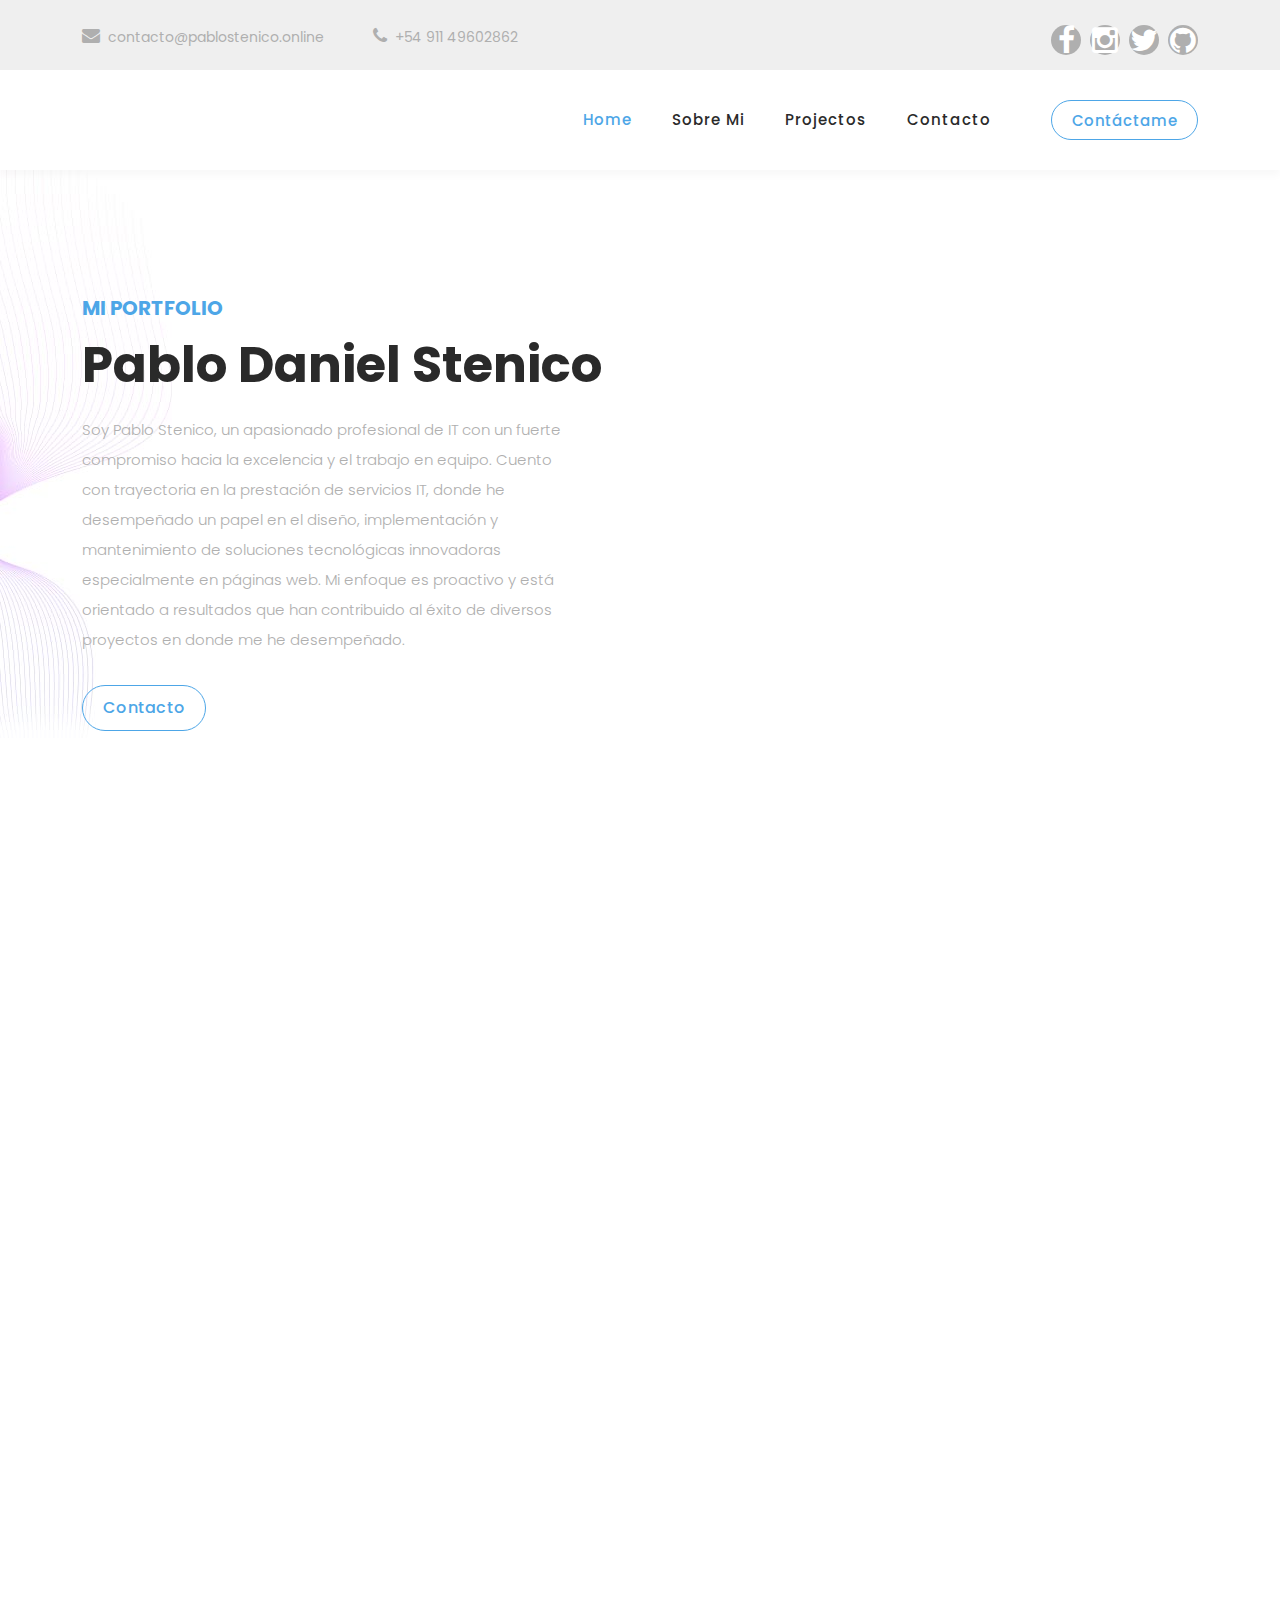
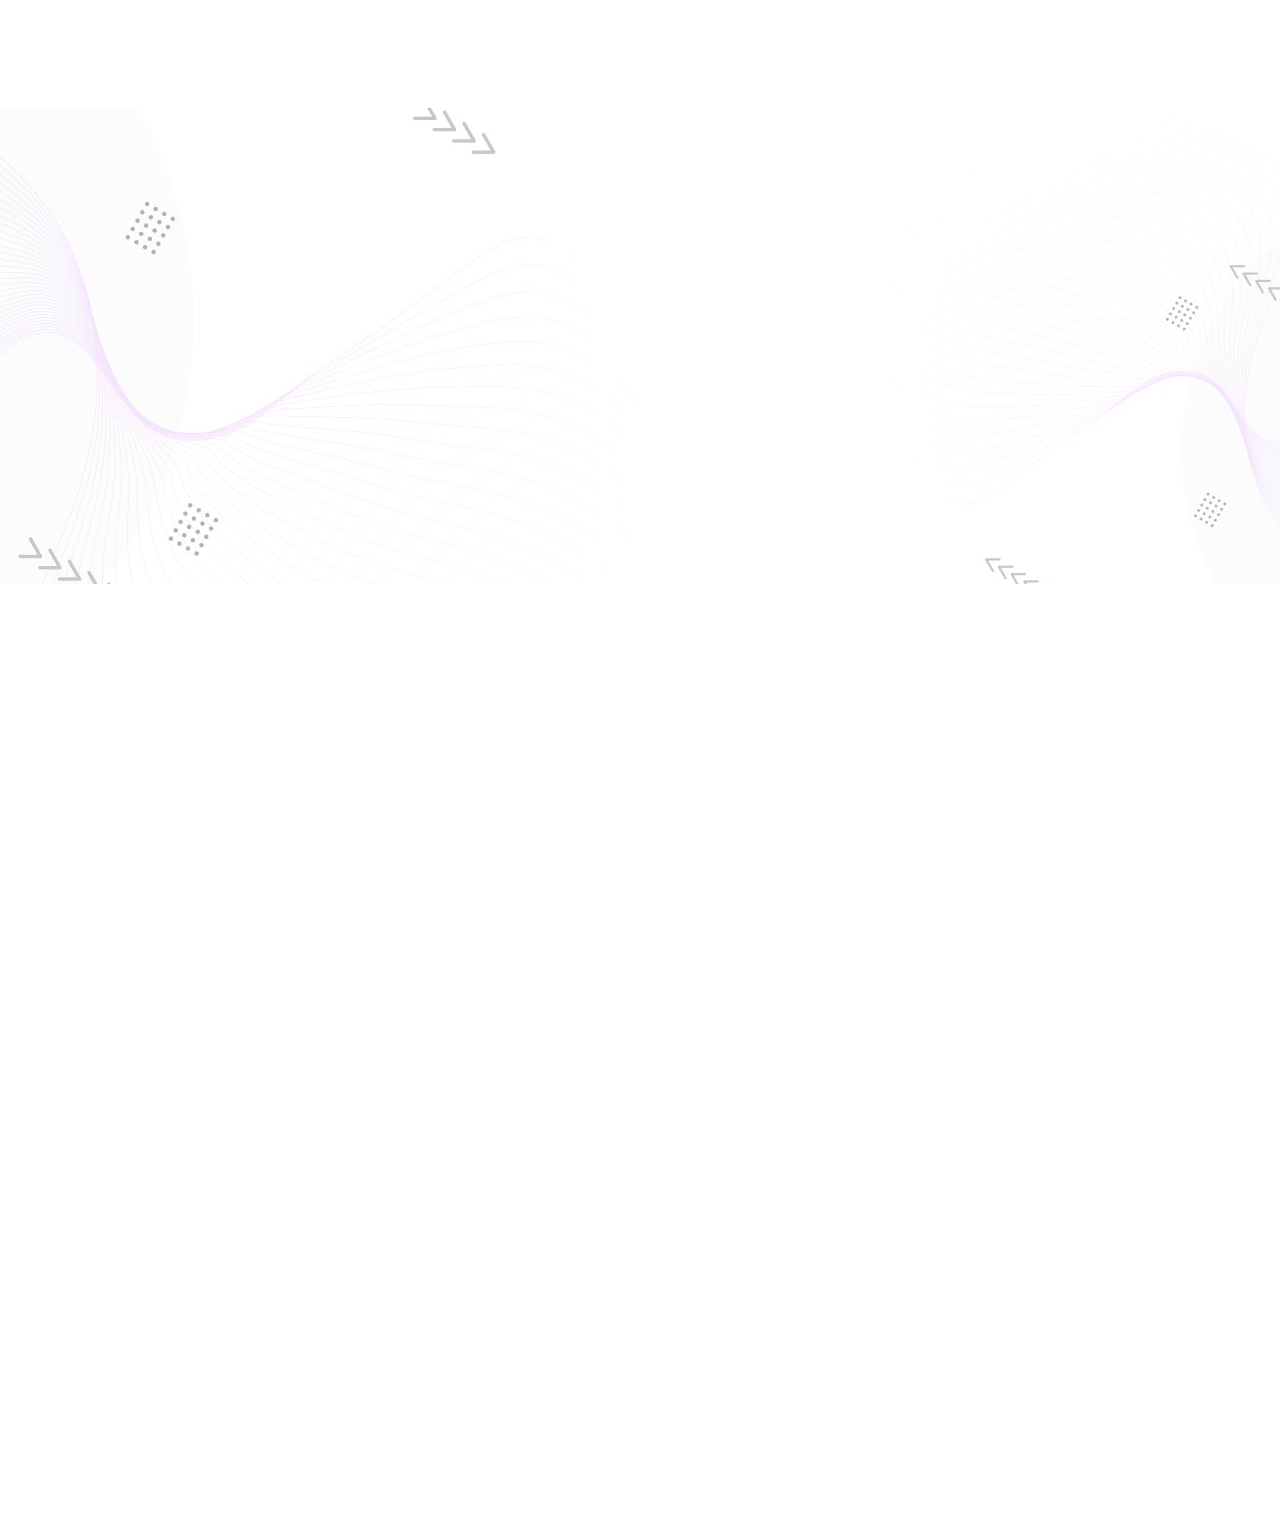
==== commit 97f99310: "Update index.html" ====
--- a/index.html
+++ b/index.html
@@ -150,69 +150,7 @@
                   <div class="line-dec"></div>
                 </div>
                 <p>Me considero un jugador de equipo dedicado y colaborador. Disfruto trabajando en  entornos donde la diversidad de habilidades se combina para lograr objetivos comunes. Creo firmemente en la importancia de la comunicación abierta y la colaboración para  alcanzar el éxito colectivo. </p>
-                <div class="row">
-                  <div class="col-lg-4 col-sm-4">
-                    <div class="skill-item first-skill-item wow fadeIn" data-wow-duration="1s" data-wow-delay="0s">
-                      <div class="progress" data-percentage="90">
-                        <span class="progress-left">
-                          <span class="progress-bar"></span>
-                        </span>
-                        <span class="progress-right">
-                          <span class="progress-bar"></span>
-                        </span>
-                        <div class="progress-value">
-                          <div>
-                            99%<br>
-                            <span>WordPress</span>
-                          </div>
-                        </div>
-                      </div>
-                    </div>
-                  </div>
-                  <div class="col-lg-4 col-sm-4">
-                    <div class="skill-item second-skill-item wow fadeIn" data-wow-duration="1s" data-wow-delay="0s">
-                      <div class="progress" data-percentage="80">
-                        <span class="progress-left">
-                          <span class="progress-bar"></span>
-                        </span>
-                        <span class="progress-right">
-                          <span class="progress-bar"></span>
-                        </span>
-                        <div class="progress-value">
-                          <div>
-                            70%<br>
-                            <span>Microsoft 365</span>
-                          </div>
-                        </div>
-                      </div>
-                    </div>
-                  </div>
-                  <div class="col-lg-4 col-sm-4">
-                    <div class="skill-item third-skill-item wow fadeIn" data-wow-duration="1s" data-wow-delay="0s">
-                      <div class="progress" data-percentage="80">
-                        <span class="progress-left">
-                          <span class="progress-bar"></span>
-                        </span>
-                        <span class="progress-right">
-                          <span class="progress-bar"></span>
-                        </span>
-                        <div class="progress-value">
-                          <div>
-                            70%<br>
-                            <span>Linux-Windows</span>
-                          </div>
-                        </div>
-                      </div>
-                    </div>
-                  </div>
-                </div> 
-              </div>
-            </div>
-          </div>
-        </div>
-      </div>
-    </div>
-  </div>
+               
 
                 <div class="row">
                   <div class="col-lg-4 col-sm-4">
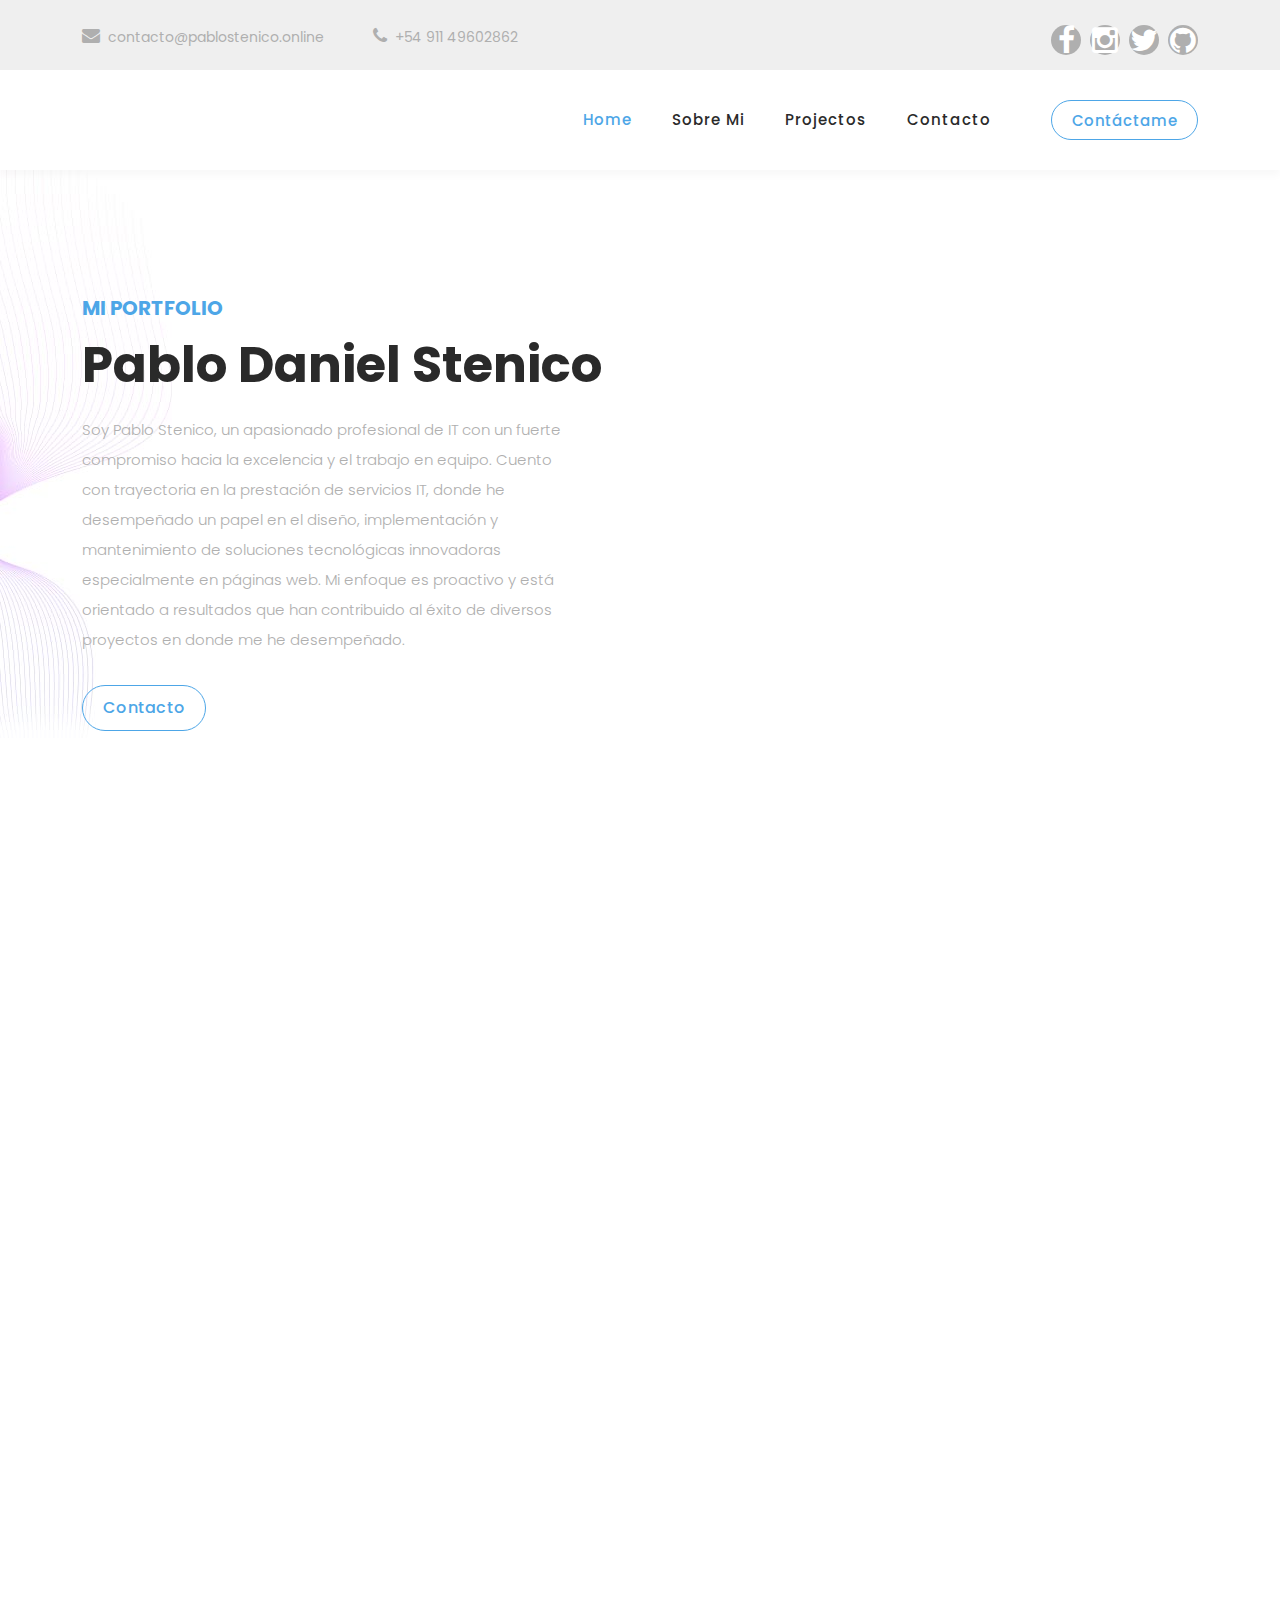
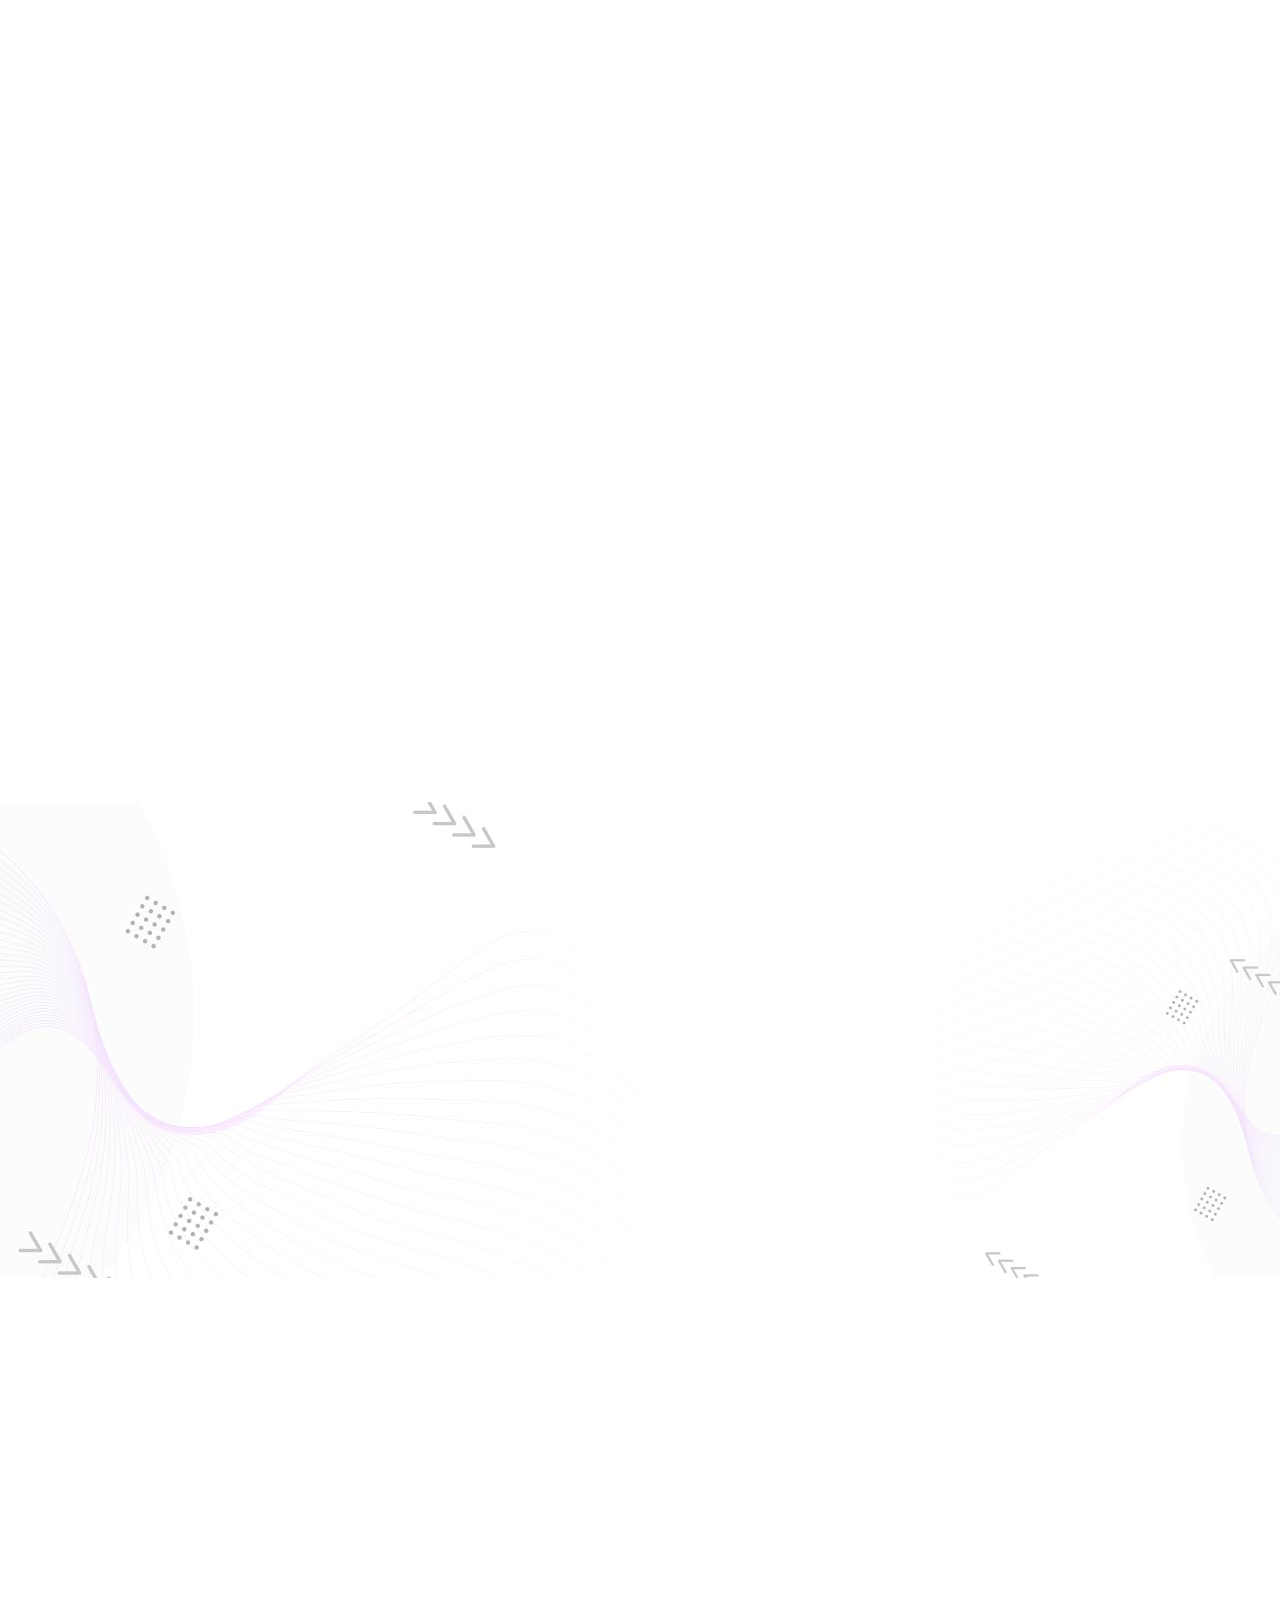
==== commit 890a94f3: "Update index.html" ====
--- a/index.html
+++ b/index.html
@@ -155,7 +155,7 @@
                 <div class="row">
                   <div class="col-lg-4 col-sm-4">
                     <div class="skill-item first-skill-item wow fadeIn" data-wow-duration="1s" data-wow-delay="0s">
-                      <div class="progress" data-percentage="90">
+                      <div class="progress" data-percentage="99">
                         <span class="progress-left">
                           <span class="progress-bar"></span>
                         </span>
@@ -173,7 +173,7 @@
                   </div>
                   <div class="col-lg-4 col-sm-4">
                     <div class="skill-item second-skill-item wow fadeIn" data-wow-duration="1s" data-wow-delay="0s">
-                      <div class="progress" data-percentage="80">
+                      <div class="progress" data-percentage="70">
                         <span class="progress-left">
                           <span class="progress-bar"></span>
                         </span>
@@ -191,16 +191,16 @@
                   </div>
                   <div class="col-lg-4 col-sm-4">
                     <div class="skill-item third-skill-item wow fadeIn" data-wow-duration="1s" data-wow-delay="0s">
-                      <div class="progress" data-percentage="80">
-                        <span class="progress-left">
-                          <span class="progress-bar"></span>
-                        </span>
-                        <span class="progress-right">
-                          <span class="progress-bar"></span>
-                        </span>
-                        <div class="progress-value">
-                          <div>
-                            70%<br>
+                      <div class="progress" data-percentage="65">
+                        <span class="progress-left">
+                          <span class="progress-bar"></span>
+                        </span>
+                        <span class="progress-right">
+                          <span class="progress-bar"></span>
+                        </span>
+                        <div class="progress-value">
+                          <div>
+                            65%<br>
                             <span>Linux-Windows</span>
                           </div>
                         </div>
@@ -216,7 +216,18 @@
     </div>
   </div>
 
-      <div class="row">
+     <div id="about" class="about section">
+    <div class="container">
+      <div class="row">
+        <div class="col-lg-12">
+          <div class="row">
+            <div class="col-lg-6">
+              <div class="about-left-image  wow fadeInLeft" data-wow-duration="1s" data-wow-delay="0.5s">
+                <img src="assets/images/about-dec-v3.png" alt="">
+              </div>
+            </div>
+  
+  <div class="row">
                   <div class="col-lg-4 col-sm-4">
                     <div class="skill-item first-skill-item wow fadeIn" data-wow-duration="1s" data-wow-delay="0s">
                       <div class="progress" data-percentage="90">
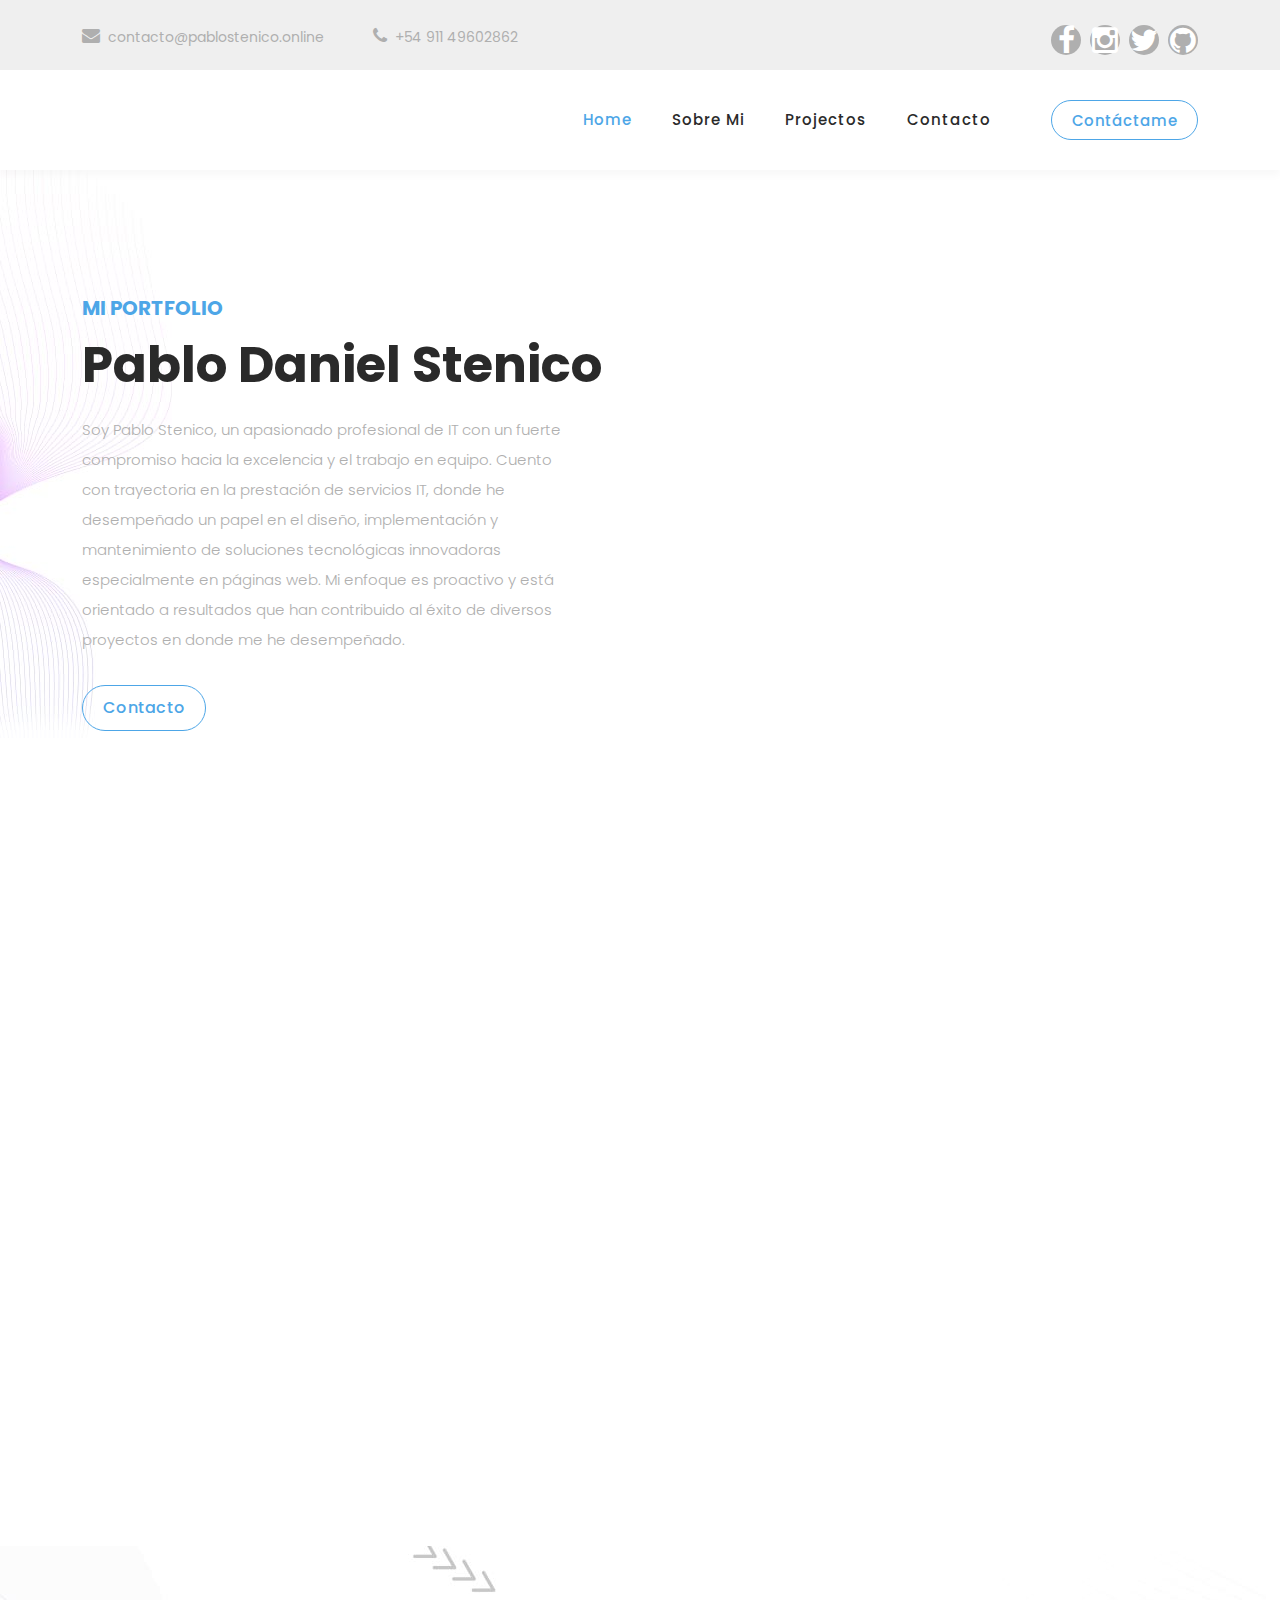
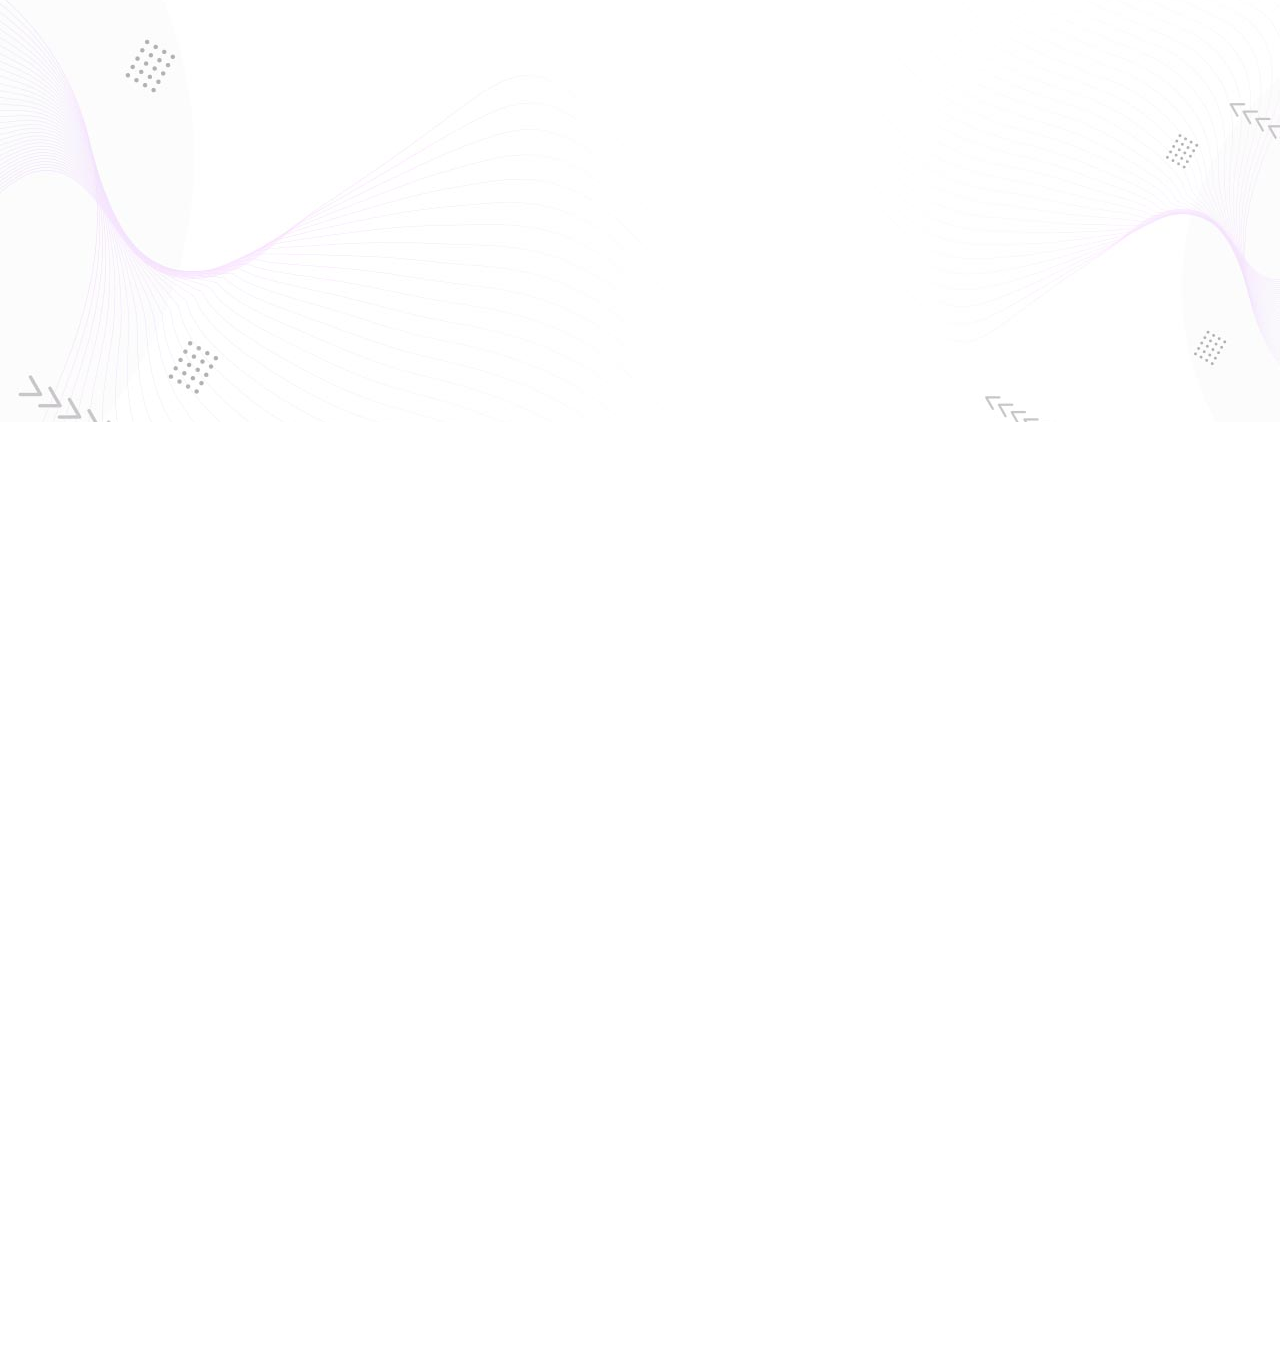
==== commit ada69dfd: "Update index.html" ====
--- a/index.html
+++ b/index.html
@@ -216,81 +216,6 @@
     </div>
   </div>
 
-     <div id="about" class="about section">
-    <div class="container">
-      <div class="row">
-        <div class="col-lg-12">
-          <div class="row">
-            <div class="col-lg-6">
-              <div class="about-left-image  wow fadeInLeft" data-wow-duration="1s" data-wow-delay="0.5s">
-                <img src="assets/images/about-dec-v3.png" alt="">
-              </div>
-            </div>
-  
-  <div class="row">
-                  <div class="col-lg-4 col-sm-4">
-                    <div class="skill-item first-skill-item wow fadeIn" data-wow-duration="1s" data-wow-delay="0s">
-                      <div class="progress" data-percentage="90">
-                        <span class="progress-left">
-                          <span class="progress-bar"></span>
-                        </span>
-                        <span class="progress-right">
-                          <span class="progress-bar"></span>
-                        </span>
-                        <div class="progress-value">
-                          <div>
-                            99%<br>
-                            <span>WordPress</span>
-                          </div>
-                        </div>
-                      </div>
-                    </div>
-                  </div>
-                  <div class="col-lg-4 col-sm-4">
-                    <div class="skill-item second-skill-item wow fadeIn" data-wow-duration="1s" data-wow-delay="0s">
-                      <div class="progress" data-percentage="80">
-                        <span class="progress-left">
-                          <span class="progress-bar"></span>
-                        </span>
-                        <span class="progress-right">
-                          <span class="progress-bar"></span>
-                        </span>
-                        <div class="progress-value">
-                          <div>
-                            70%<br>
-                            <span>Microsoft 365</span>
-                          </div>
-                        </div>
-                      </div>
-                    </div>
-                  </div>
-                  <div class="col-lg-4 col-sm-4">
-                    <div class="skill-item third-skill-item wow fadeIn" data-wow-duration="1s" data-wow-delay="0s">
-                      <div class="progress" data-percentage="80">
-                        <span class="progress-left">
-                          <span class="progress-bar"></span>
-                        </span>
-                        <span class="progress-right">
-                          <span class="progress-bar"></span>
-                        </span>
-                        <div class="progress-value">
-                          <div>
-                            70%<br>
-                            <span>Linux-Windows</span>
-                          </div>
-                        </div>
-                      </div>
-                    </div>
-                  </div>
-                </div> 
-              </div>
-            </div>
-          </div>
-        </div>
-      </div>
-    </div>
-  </div>
-  
   <div id="portfolio" class="our-portfolio section">
     <div class="container">
       <div class="row">
